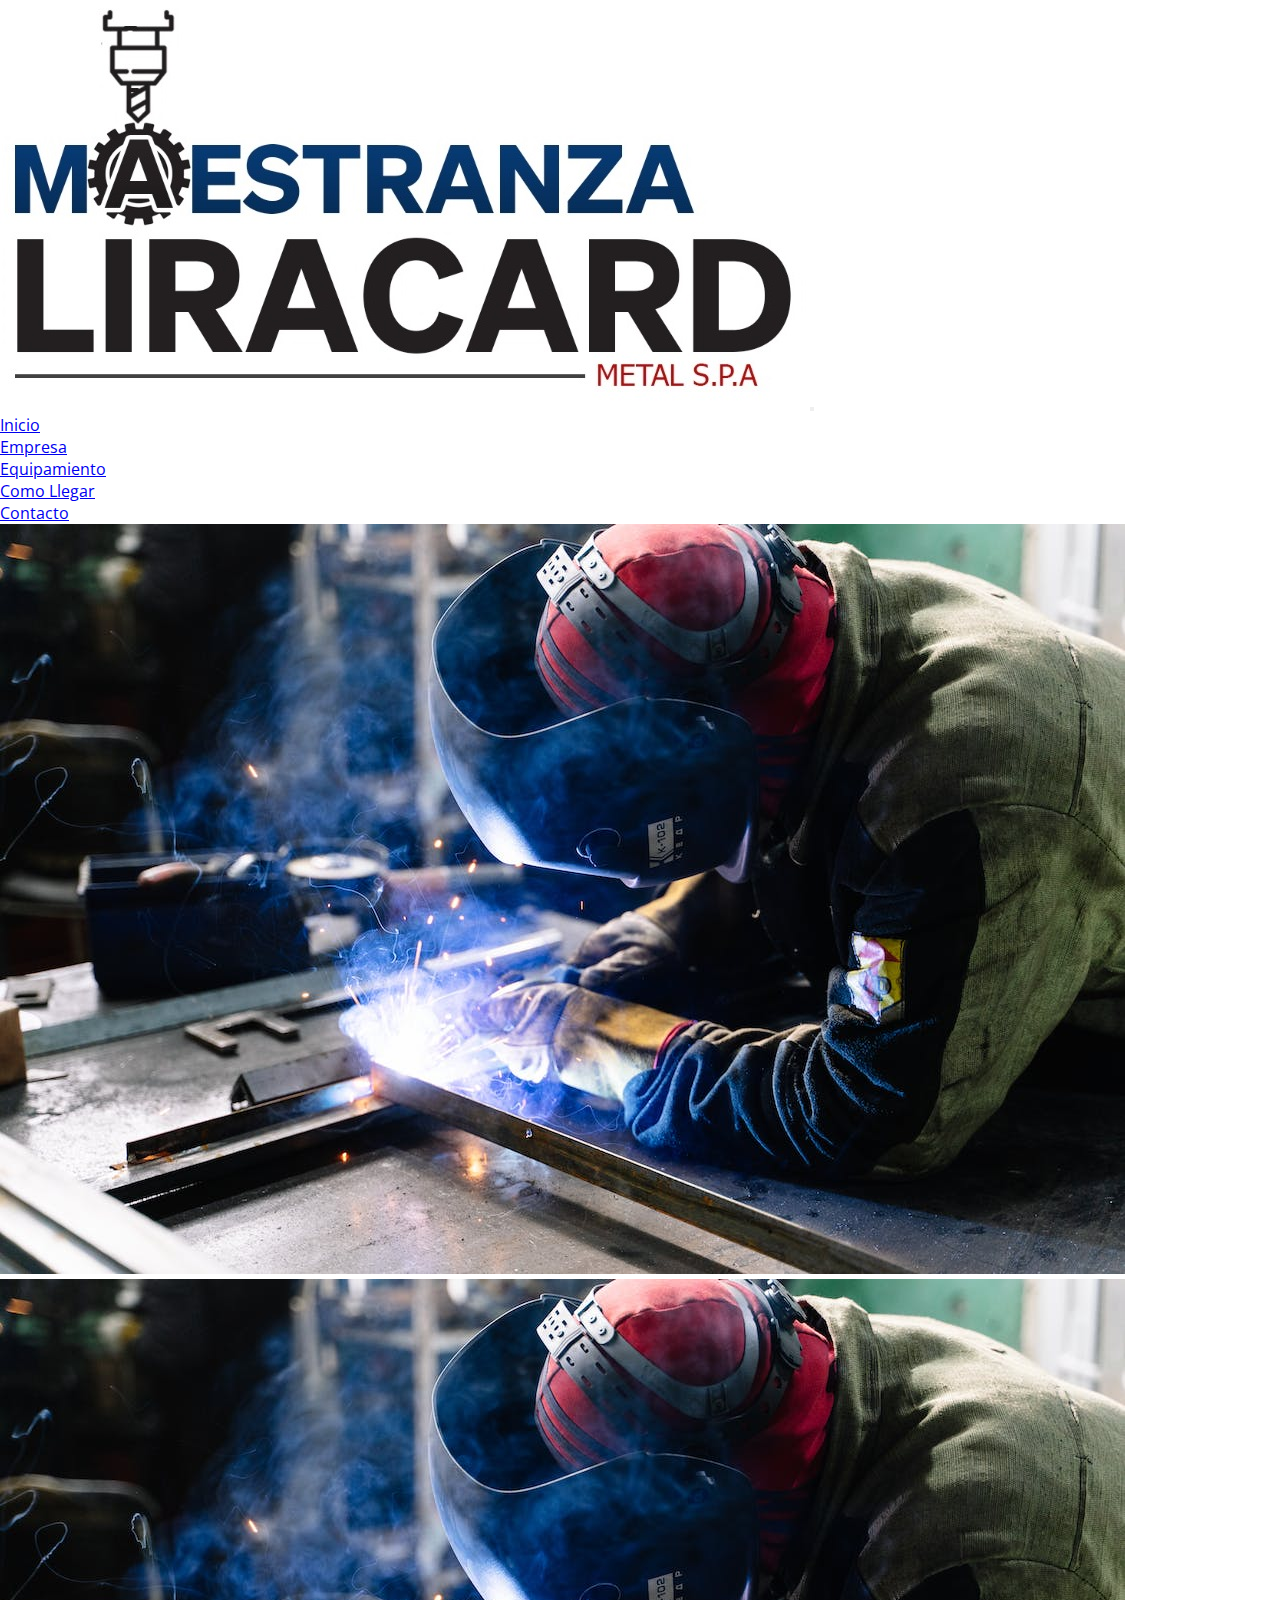
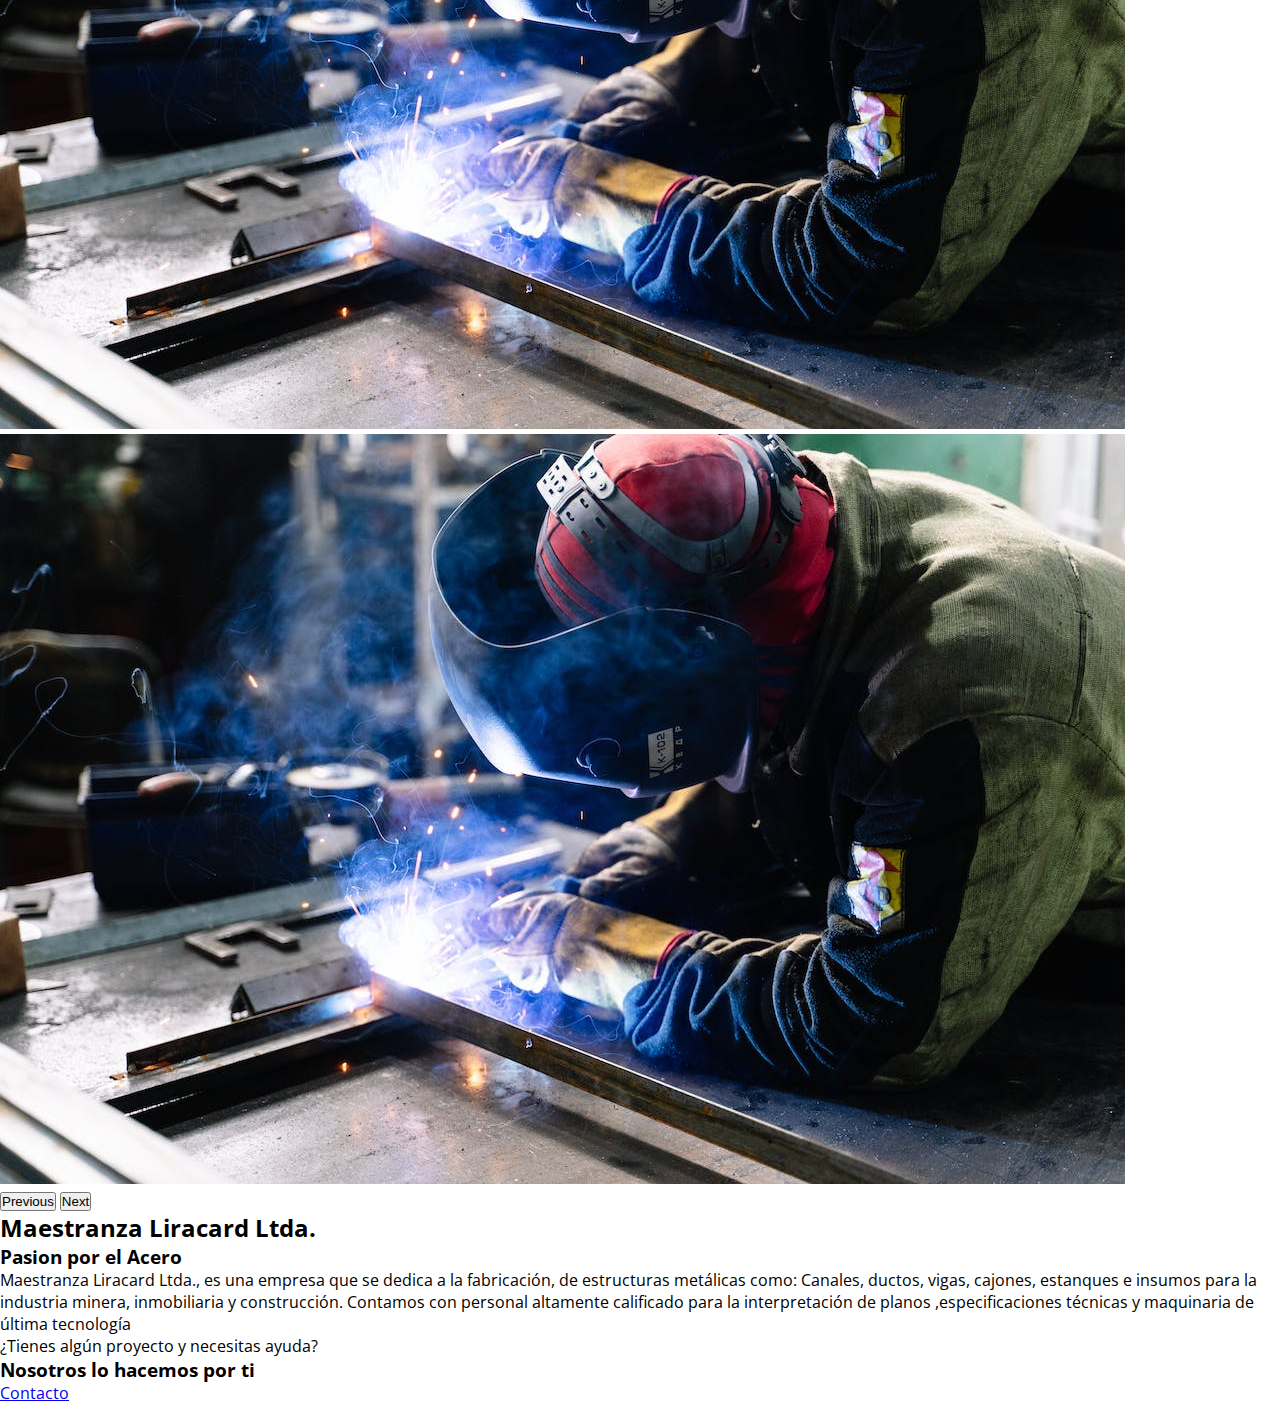
==== index.html @ 3d64be4d "se creo estructura del proyecto y se creo el nav" ====
<!DOCTYPE html>
<html lang="en">
<head>
    <meta charset="UTF-8">
    <meta name="viewport" content="width=device-width, initial-scale=1.0">
    <title>LiraCard</title>
    <link rel="stylesheet" href="css/style.css">
    <link href="https://cdn.jsdelivr.net/npm/bootstrap@5.3.2/dist/css/bootstrap.min.css" rel="stylesheet" integrity="sha384-T3c6CoIi6uLrA9TneNEoa7RxnatzjcDSCmG1MXxSR1GAsXEV/Dwwykc2MPK8M2HN" crossorigin="anonymous">
    <link href="font-awesome/css/font-awesome.min.css" rel="stylesheet" type="text/css">
    <link href="http://fonts.googleapis.com/css?family=Open+Sans:300,400,600,700" rel="stylesheet" type="text/css">
</head>
<body>

   <header>
    <nav class="navbar navbar-expand-lg bg-body-tertiary " >
        <div class="container-fluid">
            <img src="assets/img/logo-liracard.jpg" alt="" id="logo">
          <button class="navbar-toggler" type="button" data-bs-toggle="collapse" data-bs-target="#navbarText" aria-controls="navbarText" aria-expanded="false" aria-label="Toggle navigation">
            <span class="navbar-toggler-icon"></span>
          </button>
          <div class="collapse navbar-collapse" id="navbarText">
            <ul class="navbar-nav me-auto mb-2 mb-lg-0">
             
            </ul>
            <span class="navbar-text">
                <ul class="navbar-nav me-auto mb-2 mb-lg-0">
                    <li class="nav-item">
                      <a class="nav-link active" aria-current="page" href="index.html">Inicio</a>
                    </li>
                    <li class="nav-item">
                      <a class="nav-link" href="./pages/empresa.html">Empresa</a>
                    </li>
                    <li class="nav-item">
                      <a class="nav-link" href="./pages/equipamiento.html">Equipamiento</a>
                    </li>
                    <li class="nav-item">
                        <a class="nav-link" href="./pages/como-llegar.html">Como Llegar</a>
                      </li>
                      <li class="nav-item">
                        <a class="nav-link" href="./pages/contacto.html">Contacto</a>
                      </li>
                  </ul>
            </span>
          </div>
        </div>
    </nav>
   </header>
   <main>
    <section >
        <div class="carrousel">
            <div id="carouselExample" class="carousel slide">
                <div class="carousel-inner">
                  <div class="carousel-item active">
                    <img src="./assets/img/soldador.jpeg" class="d-block w-100" alt="...">
                  </div>
                  <div class="carousel-item">
                    <img src="./assets/img/soldador.jpeg" class="d-block w-100" alt="...">
                  </div>
                  <div class="carousel-item">
                    <img src="./assets/img/soldador.jpeg" class="d-block w-100" alt="...">
                  </div>
                </div>
                <button class="carousel-control-prev" type="button" data-bs-target="#carouselExample" data-bs-slide="prev">
                  <span class="carousel-control-prev-icon" aria-hidden="true"></span>
                  <span class="visually-hidden">Previous</span>
                </button>
                <button class="carousel-control-next" type="button" data-bs-target="#carouselExample" data-bs-slide="next">
                  <span class="carousel-control-next-icon" aria-hidden="true"></span>
                  <span class="visually-hidden">Next</span>
                </button>
              </div>
        </div>
    </section>
    <section class="segundo-item">
            <div class="segundo-item-one">
                <h2>Maestranza Liracard Ltda.</h2>
                <h3>Pasion por el Acero</h3>
                <p>Maestranza Liracard Ltda., es una empresa que se dedica a la fabricación, 
                    de estructuras metálicas como: Canales, ductos, vigas, cajones, estanques e insumos para la industria minera, 
                    inmobiliaria y construcción. Contamos con personal altamente calificado para la interpretación de planos ,especificaciones técnicas y 
                    maquinaria de última tecnología</p>
            </div>
            <div class="segundo-item-two">
                <p>¿Tienes algún proyecto y necesitas ayuda?</p>
                <h3>Nosotros lo hacemos por ti</h3>
                <a href="./pages/contacto.html">Contacto</a>
            </div>
            
    </section>
    
</main>
<!-- <footer id="footercito">
    <div class="container-footer">
        <div class="equip-footer">
            <h3>Equipamiento</h3>
            <a href="#">Guillotina</a>
            <a href="#">Plegadora control CNC</a>
            <a href="#">Corte Laser</a>
            <br>
            <div class="container-footer-iconos">
                <a href=""><img src="./assets/img/facebook.png" alt=""></a>
                <a href=""><img src="./assets/img/instagram.png" alt=""></a>
                <a href=""><img src="./assets/img/whatsapp.png" alt=""></a>
                <a href=""><img src="./assets/img/linkedin.png" alt=""></a>
            </div>
        </div>
        <div class="sobre-footer">
            <h3>Sobre Liracard</h3>
            <a href="pages/empresa.html">Empresa</a>
            <a href="pages/equipamiento.html">Equipamiento</a>
            <a href="pages/como-llegar.html">Como Llegar</a>
            <a href="pages/contacto.html">Contacto</a>
        </div>
        <div >
            <h3>Contacto</h3>
            <p><strong><span class="color-rojo">Servicio Corte y Plegado</span></strong><br> ventas@liracard.cl<br>  +56998297051 - +56958613733<br><br>
            <strong><span class="color-rojo">Servicio Corte Láser</span></strong><br>dibujolaser@liracard   -  laser@liracard <br> +56942511617</p>
            <p style="line-height: 2;">
            Calle Aeropuerto N° 9430
            Cerrillos - Santiago<br>
            Callcenter: 228 356 500<br>
            </span> Gerencia : 992 199 249<br>
            Lnavea@liracard.cl</p>
        </div>
    </div>
   
</footer> -->

    <script src="https://cdn.jsdelivr.net/npm/bootstrap@5.3.2/dist/js/bootstrap.bundle.min.js" integrity="sha384-C6RzsynM9kWDrMNeT87bh95OGNyZPhcTNXj1NW7RuBCsyN/o0jlpcV8Qyq46cDfL" crossorigin="anonymous"></script>
</body>
</html>
---- css/style.css ----
/* VARIABLES */

* {
    box-sizing: border-box;
    margin: 0;
    padding: 0;
}
body{
    font-family: 'Open Sans', sans-serif;

}
/* INDEX */

/* ----------------------------------MEDIA QUERY---------------------------------------- */
@media(max-width:320px){
    #logo {
        width: 150px;
        height: auto;
        margin:5px 10px;
    }
    .navbar{
        width: 100%;
    }
    
    .primera-parte h2{
       display: none;
    }
    .primera-parte p{
        display: none;
    }
    .primera-parte{
        width: 100%;
        height: 50vh;
        background-image: linear-gradient(
            0deg,
            rgba(0,0,0,0.5),
            rgba(0,0,0,0.5)
        )
        ,url("../assets/img/soldador.jpeg");
        background-repeat: no-repeat;
        background-size: cover;
        background-position: center center;
        z-index: 1;
    }
    .segundo-item{
        flex-direction: column;
        justify-content: center;
        width: 100%;
        margin-top: 10vh;
    }
    .segundo-item-one{
        width: 100%;
        margin-bottom: 8vh;
    }
    .segundo-item-one h2{
        font-size: 1.8em;
        margin-bottom: 1vh;
        text-align: center;
    }
    .segundo-item-one h3{
        font-size: 1.3em;
        margin-bottom: 1vh;
        text-align: center;
        
    }
    .segundo-item-one p{
        display: none;
    }
    .segundo-item-two h3{
        font-size: 1.8em;
        font-weight: bold;
        text-align: center;
        
    }
    .segundo-item-two{
        display: flex;
        flex-direction: column;
        justify-content: center;
        align-items: center;
        margin-bottom: 8vh;
    }
    .segundo-item-two a{
        font-size: 1.2em;
        font-weight: bold;
        background-color: rgb(137, 45, 44);
        padding: 5px 5px;
        border-radius: 4px;
        color: white;
        -webkit-border-radius: 4px;
        -moz-border-radius: 4px;
        -ms-border-radius: 4px;
        -o-border-radius: 4px;
        text-decoration: none;
    }
    
    
}
@media(max-width:375px){
    #logo {
        width: 150px;
        height: auto;
        margin:5px 10px;
    }
    .navbar{
        width: 100%;
    }
    
    .primera-parte h2{
       display: none;
    }
    .primera-parte p{
        display: none;
    }
    .primera-parte{
        width: 100%;
        height: 50vh;
        background-image: linear-gradient(
            0deg,
            rgba(0,0,0,0.5),
            rgba(0,0,0,0.5)
        )
        ,url("../assets/img/soldador.jpeg");
        background-repeat: no-repeat;
        background-size: cover;
        background-position: center center;
        z-index: 1;
    }
    .segundo-item{
        flex-direction: column;
        justify-content: center;
        width: 100%;
        margin-top: 10vh;
    }
    .segundo-item-one{
        width: 100%;
        margin-bottom: 8vh;
    }
    .segundo-item-one h2{
        font-size: 1.8em;
        margin-bottom: 1vh;
        text-align: center;
    }
    .segundo-item-one h3{
        font-size: 1.3em;
        margin-bottom: 1vh;
        text-align: center;
        
    }
    .segundo-item-one p{
        display: none;
    }
    .segundo-item-two h3{
        font-size: 1.8em;
        font-weight: bold;
        text-align: center;
        
    }
    .segundo-item-two{
        display: flex;
        flex-direction: column;
        justify-content: center;
        align-items: center;
        margin-bottom: 8vh;
    }
    .segundo-item-two a{
        font-size: 1.2em;
        font-weight: bold;
        background-color: rgb(137, 45, 44);
        padding: 5px 5px;
        border-radius: 4px;
        color: white;
        -webkit-border-radius: 4px;
        -moz-border-radius: 4px;
        -ms-border-radius: 4px;
        -o-border-radius: 4px;
        text-decoration: none;
    }
}
/* ----------------------------------FOOTER---------------------------------------- */
footer{
    background-image: url("../assets/img/bg-footer.jpg");
    width: 100%;
    background-repeat: no-repeat;
    background-size: cover;
    background-position: center center;
    height: 70vh;
    margin-top: 2vh;
    z-index: 1;
}
footer .container-footer{
    z-index: 2;
    display: flex;
    flex-direction: row;
    justify-content: space-evenly;
    
}
.container-footer h3{
    color: white;
    font-weight: bold;
    font-size: 1.5em;
    margin-bottom: 3vh;
}

.container-footer div{
    margin-top: 10vh;
}
.container-footer a{
    text-decoration: none;
    color: white;
    margin-bottom: 2vh;
}
.container-footer p{
    color: white;
}
.sobre-footer{
    display: flex;
    flex-direction: column;
}
.color-rojo{
    color: rgb(137, 45, 44);
}
footer .container-footer-iconos{
    display: flex;
    flex-direction: row;
    margin-left: 0vh;
}
.container-footer-iconos img{
    width: 40px;
}
.container-footer-iconos a{
    margin-right: 3vh;
}
#footercito{
    display: flex;
    flex-direction: column;
}
.equip-footer{
    display: flex;
    flex-direction: column;
}
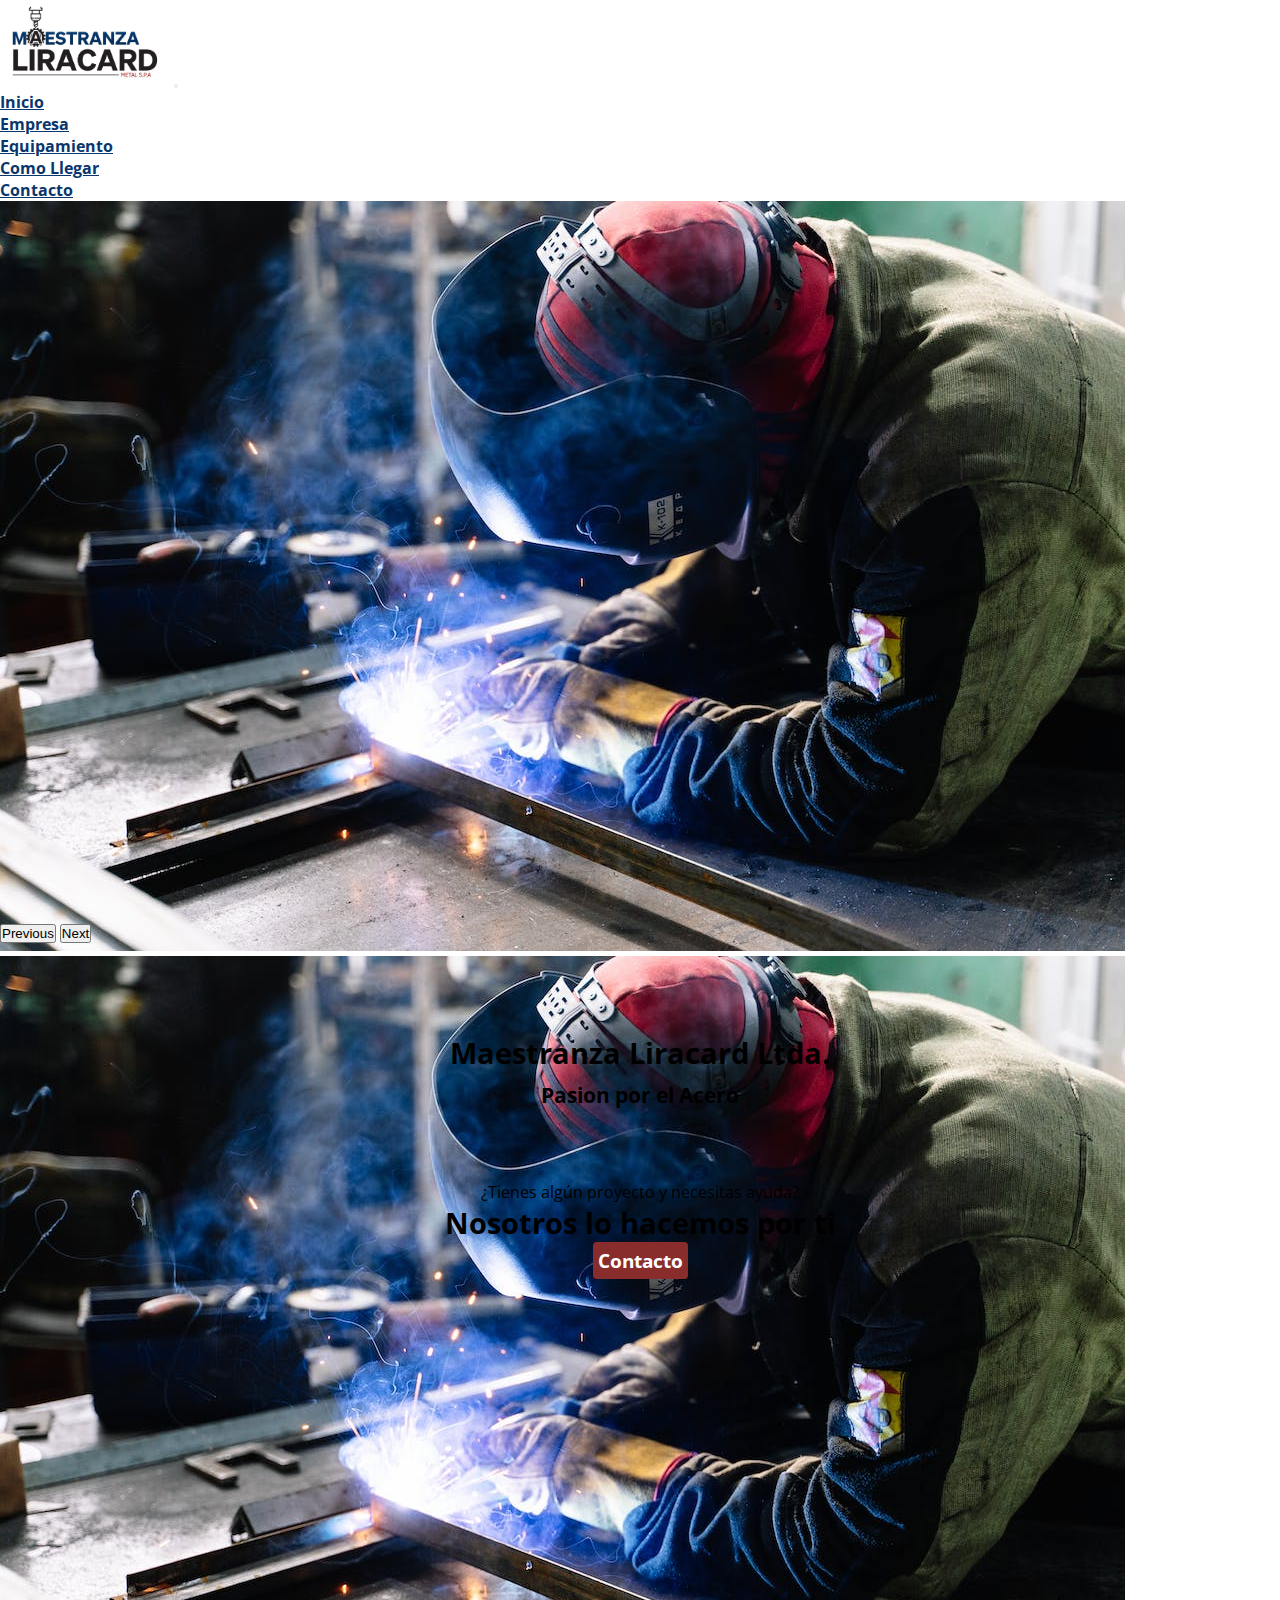
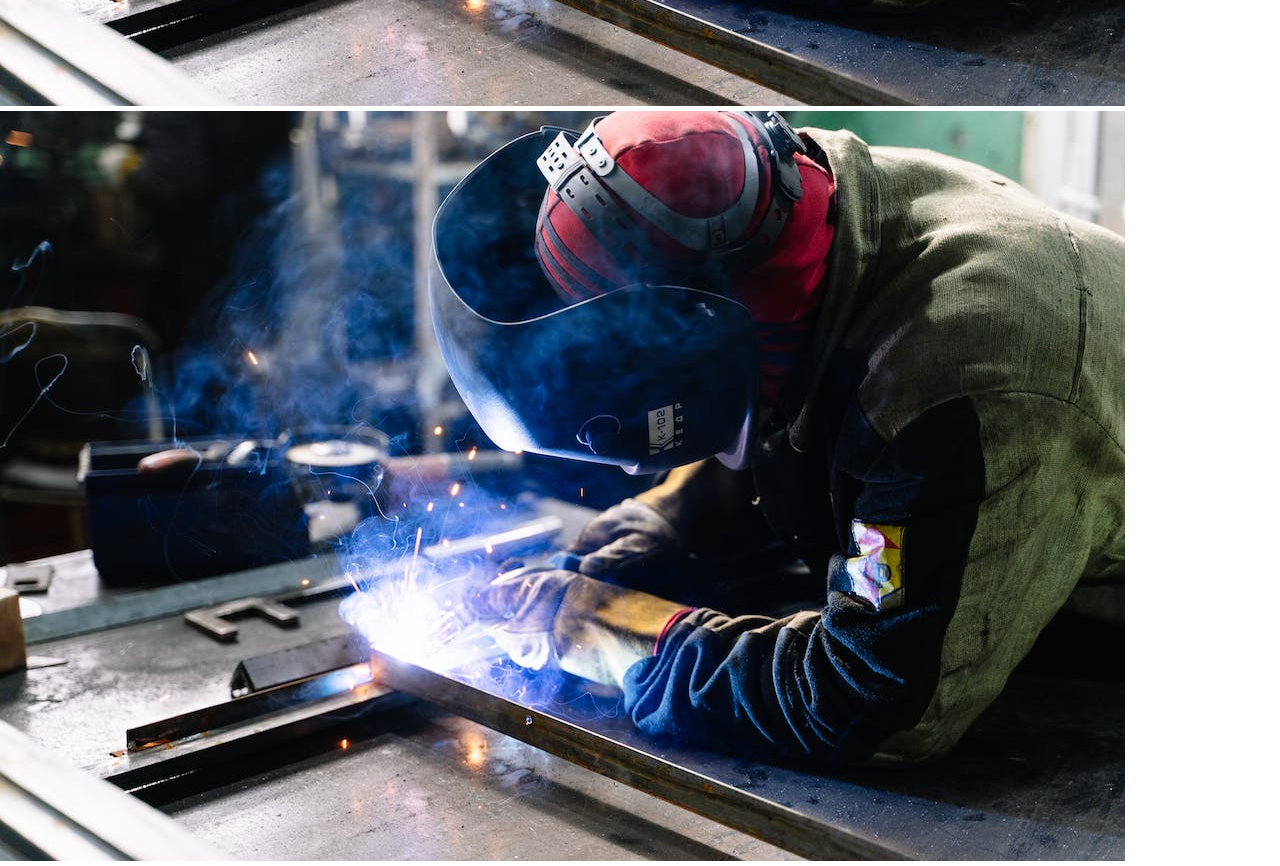
==== commit 6432d232: "se realizaron mejoras" ====
--- a/index.html
+++ b/index.html
@@ -8,6 +8,8 @@
     <link href="https://cdn.jsdelivr.net/npm/bootstrap@5.3.2/dist/css/bootstrap.min.css" rel="stylesheet" integrity="sha384-T3c6CoIi6uLrA9TneNEoa7RxnatzjcDSCmG1MXxSR1GAsXEV/Dwwykc2MPK8M2HN" crossorigin="anonymous">
     <link href="font-awesome/css/font-awesome.min.css" rel="stylesheet" type="text/css">
     <link href="http://fonts.googleapis.com/css?family=Open+Sans:300,400,600,700" rel="stylesheet" type="text/css">
+    <link rel="stylesheet" href="https://cdn.jsdelivr.net/npm/bootstrap-icons@1.8.1/font/bootstrap-icons.css">
+
 </head>
 <body>
 
@@ -25,20 +27,20 @@
             <span class="navbar-text">
                 <ul class="navbar-nav me-auto mb-2 mb-lg-0">
                     <li class="nav-item">
-                      <a class="nav-link active" aria-current="page" href="index.html">Inicio</a>
+                      <a class="nav-link active " aria-current="page" href="index.html">Inicio</a>
                     </li>
                     <li class="nav-item">
-                      <a class="nav-link" href="./pages/empresa.html">Empresa</a>
+                      <a class="nav-link " href="./pages/empresa.html">Empresa</a>
                     </li>
                     <li class="nav-item">
-                      <a class="nav-link" href="./pages/equipamiento.html">Equipamiento</a>
+                      <a class="nav-link " href="./pages/equipamiento.html">Equipamiento</a>
                     </li>
                     <li class="nav-item">
-                        <a class="nav-link" href="./pages/como-llegar.html">Como Llegar</a>
+                        <a class="nav-link " href="./pages/como-llegar.html">Como Llegar</a>
                       </li>
                       <li class="nav-item">
-                        <a class="nav-link" href="./pages/contacto.html">Contacto</a>
-                      </li>
+                        <a class="nav-link " href="./pages/contacto.html">Contacto</a>
+                      </li> 
                   </ul>
             </span>
           </div>
@@ -51,13 +53,13 @@
             <div id="carouselExample" class="carousel slide">
                 <div class="carousel-inner">
                   <div class="carousel-item active">
-                    <img src="./assets/img/soldador.jpeg" class="d-block w-100" alt="...">
+                    <img src="./assets/img/soldador.jpeg" class="d-block w-100 h-80" alt="...">
                   </div>
                   <div class="carousel-item">
-                    <img src="./assets/img/soldador.jpeg" class="d-block w-100" alt="...">
+                    <img src="./assets/img/soldador.jpeg" class="d-block w-100 h-80" alt="...">
                   </div>
                   <div class="carousel-item">
-                    <img src="./assets/img/soldador.jpeg" class="d-block w-100" alt="...">
+                    <img src="./assets/img/soldador.jpeg" class="d-block w-100 h-80" alt="...">
                   </div>
                 </div>
                 <button class="carousel-control-prev" type="button" data-bs-target="#carouselExample" data-bs-slide="prev">
@@ -89,6 +91,7 @@
     </section>
     
 </main>
+
 <!-- <footer id="footercito">
     <div class="container-footer">
         <div class="equip-footer">
--- a/css/style.css
+++ b/css/style.css
@@ -1,5 +1,8 @@
 /* VARIABLES */
-
+:root{
+    --color-primario:rgb(9, 54, 108);
+    --color-secundario:rgb(137, 45, 44);
+}
 * {
     box-sizing: border-box;
     margin: 0;
@@ -9,12 +12,13 @@
     font-family: 'Open Sans', sans-serif;
 
 }
-/* INDEX */
-
-/* ----------------------------------MEDIA QUERY---------------------------------------- */
+
+
+/* ----------------------------------MEDIA QUERY ---------------------------------------- */
 @media(max-width:320px){
+    /* ----------------------INDEX -------------------------- */
     #logo {
-        width: 150px;
+        width: 120px;
         height: auto;
         margin:5px 10px;
     }
@@ -82,7 +86,7 @@
     .segundo-item-two a{
         font-size: 1.2em;
         font-weight: bold;
-        background-color: rgb(137, 45, 44);
+        background-color: var(--color-secundario);
         padding: 5px 5px;
         border-radius: 4px;
         color: white;
@@ -92,10 +96,78 @@
         -o-border-radius: 4px;
         text-decoration: none;
     }
-    
-    
-}
+    .carousel-inner{
+        height: 40vh;
+    }
+    /* ----------------------INDEX -------------------------- */
+
+    /* ----------------------EMPRESA -------------------------- */
+    .emp-primera-section{
+        width: 100%;
+        display: flex;
+        flex-direction: column;
+        margin-top: 5vh;
+    }
+    .emp-primera-section h3{
+        color: var(--color-primario);
+        padding: 4px 4px;
+        text-align: center;
+    }
+    .emp-primera-section p{
+        padding: 5px 10px;
+        text-align: center;
+        font-size: 0.8em;
+    }
+    .emp-segunda-section{
+        padding: 8px 8px;
+    }
+    section .img-soldador{
+        background-image: url("../assets/img/soldador4.jpg");
+        width: 95%;
+        background-repeat: no-repeat;
+        background-size: cover;
+        background-position: center center;
+        height: 40vh;
+        margin-bottom: 4vh;
+    }
+    .equipamiento-card{
+        display: flex;
+        flex-direction: column;
+        gap: 2vh;
+        margin-left: 2vh;
+    }
+    .card-text{
+        text-align: center;
+        color: var(--color-secundario);
+        font-weight: bold;
+    }
+   
+    /* ----------------------FIN EMPRESA -------------------------- */
+
+    /* ---------------------- EQUIPAMIENTO -------------------------- */
+    .container-titulo{
+        display: flex;
+        flex-direction: column;
+        margin-top: 8vh;
+        
+        
+    }
+    .container-titulo h1{
+        text-align: center;
+        color: var(--color-primario);
+        font-weight: bold;
+    }
+    .container-titulo p{
+        text-align: center;
+    }
+    /* ----------------------FIN EQUIPAMIENTO -------------------------- */
+    
+    
+}
+
 @media(max-width:375px){
+   
+    /* ----------------------INDEX -------------------------- */
     #logo {
         width: 150px;
         height: auto;
@@ -165,7 +237,7 @@
     .segundo-item-two a{
         font-size: 1.2em;
         font-weight: bold;
-        background-color: rgb(137, 45, 44);
+        background-color: var(--color-secundario);
         padding: 5px 5px;
         border-radius: 4px;
         color: white;
@@ -175,66 +247,448 @@
         -o-border-radius: 4px;
         text-decoration: none;
     }
+    li a {
+        font-weight: bold;
+        color: var(--color-primario) !important;
+     
+    }
+    /* ----------------------FIN INDEX -------------------------- */
+
+    /* ----------------------EMPRESA -------------------------- */
+    .emp-primera-section{
+        width: 100%;
+        display: flex;
+        flex-direction: column;
+        margin-top: 5vh;
+    }
+    .emp-primera-section h3{
+        color: var(--color-primario);
+        padding: 4px 10px;
+        text-align: center;
+        font-size: 1.5em;
+    }
+    .emp-primera-section p{
+        padding: 5px 12px;
+        text-align: center;
+        font-size: 0.8em;
+    }
+    .emp-segunda-section{
+        padding: 0px 10px;
+    }
+    section .img-soldador{
+        background-image: url("../assets/img/soldador4.jpg");
+        width: 100%;
+        background-repeat: no-repeat;
+        background-size: cover;
+        background-position: center center;
+        height: 40vh;
+        margin-bottom: 4vh;
+    }
+    /* ----------------------FIN EMPRESA -------------------------- */
+   
+}
+
+@media(max-width:425px){
+    /* ----------------------INDEX -------------------------- */
+    #logo {
+        width: 150px;
+        height: auto;
+        margin:5px 10px;
+    }
+    .navbar{
+        width: 100%;
+    }
+    
+    .primera-parte h2{
+       display: none;
+    }
+    .primera-parte p{
+        display: none;
+    }
+    .primera-parte{
+        width: 100%;
+        height: 50vh;
+        background-image: linear-gradient(
+            0deg,
+            rgba(0,0,0,0.5),
+            rgba(0,0,0,0.5)
+        )
+        ,url("../assets/img/soldador.jpeg");
+        background-repeat: no-repeat;
+        background-size: cover;
+        background-position: center center;
+        z-index: 1;
+    }
+    .segundo-item{
+        flex-direction: column;
+        justify-content: center;
+        width: 100%;
+        margin-top: 10vh;
+    }
+    .segundo-item-one{
+        width: 100%;
+        margin-bottom: 8vh;
+    }
+    .segundo-item-one h2{
+        font-size: 1.8em;
+        margin-bottom: 1vh;
+        text-align: center;
+    }
+    .segundo-item-one h3{
+        font-size: 1.3em;
+        margin-bottom: 1vh;
+        text-align: center;
+        
+    }
+    .segundo-item-one p{
+        display: none;
+    }
+    .segundo-item-two h3{
+        font-size: 1.8em;
+        font-weight: bold;
+        text-align: center;
+        
+    }
+    .segundo-item-two{
+        display: flex;
+        flex-direction: column;
+        justify-content: center;
+        align-items: center;
+        margin-bottom: 8vh;
+    }
+    .segundo-item-two a{
+        font-size: 1.2em;
+        font-weight: bold;
+        background-color: var(--color-secundario);
+        padding: 5px 5px;
+        border-radius: 4px;
+        color: white;
+        -webkit-border-radius: 4px;
+        -moz-border-radius: 4px;
+        -ms-border-radius: 4px;
+        -o-border-radius: 4px;
+        text-decoration: none;
+    }
+    li a {
+        font-weight: bold;
+        color: var(--color-primario) !important;
+     
+    }
+    /* ----------------------FIN INDEX -------------------------- */
+    /* ----------------------EMPRESA -------------------------- */
+    .emp-primera-section{
+        width: 100%;
+        display: flex;
+        flex-direction: column;
+        margin-top: 5vh;
+    }
+    .emp-primera-section h3{
+        color: var(--color-primario);
+        padding: 4px 10px;
+        text-align: center;
+        font-size: 1.5em;
+    }
+    .emp-primera-section p{
+        padding: 5px 12px;
+        text-align: center;
+        font-size: 0.8em;
+    }
+    .emp-segunda-section{
+        padding: 0px 10px;
+    }
+    section .img-soldador{
+        background-image: url("../assets/img/soldador4.jpg");
+        width: 100%;
+        background-repeat: no-repeat;
+        background-size: cover;
+        background-position: center center;
+        height: 40vh;
+        margin-bottom: 4vh;
+    }
+    /* ----------------------FIN EMPRESA -------------------------- */
+    
+}
+
+@media(max-width:768px){
+    /* ----------------------INDEX -------------------------- */
+    #logo {
+        width: 150px;
+        height: auto;
+        margin:5px 10px;
+    }
+    .navbar{
+        width: 100%;
+    }
+    
+    .primera-parte h2{
+       display: none;
+    }
+    .primera-parte p{
+        display: none;
+    }
+    .primera-parte{
+        width: 100%;
+        height: 40vh;
+        background-image: linear-gradient(
+            0deg,
+            rgba(0,0,0,0.5),
+            rgba(0,0,0,0.5)
+        )
+        ,url("../assets/img/soldador.jpeg");
+        background-repeat: no-repeat;
+        background-size: cover;
+        background-position: center center;
+        z-index: 1;
+    }
+    .segundo-item{
+        flex-direction: column;
+        justify-content: center;
+        width: 100%;
+        margin-top: 10vh;
+    }
+    .segundo-item-one{
+        width: 100%;
+        margin-bottom: 8vh;
+    }
+    .segundo-item-one h2{
+        font-size: 1.8em;
+        margin-bottom: 1vh;
+        text-align: center;
+    }
+    .segundo-item-one h3{
+        font-size: 1.3em;
+        margin-bottom: 1vh;
+        text-align: center;
+        
+    }
+    .segundo-item-one p{
+        display: none;
+    }
+    .segundo-item-two h3{
+        font-size: 1.8em;
+        font-weight: bold;
+        text-align: center;
+        
+    }
+    .segundo-item-two{
+        display: flex;
+        flex-direction: column;
+        justify-content: center;
+        align-items: center;
+        margin-bottom: 8vh;
+    }
+    .segundo-item-two a{
+        font-size: 1.2em;
+        font-weight: bold;
+        background-color: var(--color-secundario);
+        padding: 5px 5px;
+        border-radius: 4px;
+        color: white;
+        -webkit-border-radius: 4px;
+        -moz-border-radius: 4px;
+        -ms-border-radius: 4px;
+        -o-border-radius: 4px;
+        text-decoration: none;
+    }
+    li a {
+        font-weight: bold;
+        color: var(--color-primario) !important;
+     
+    }
+    
+    /* ----------------------FIN INDEX -------------------------- */
+
+    /* ----------------------EMPRESA -------------------------- */
+    
+    /* ----------------------FIN EMPRESA -------------------------- */
+    
+}
+
+@media(max-width:1024px){
+    /* ----------------------INDEX -------------------------- */
+    #logo {
+        width: 150px;
+        height: auto;
+        margin:5px 10px;
+    }
+    .navbar{
+        width: 100%;
+    }
+    
+    .primera-parte h2{
+       display: none;
+    }
+    .primera-parte p{
+        display: none;
+    }
+    .primera-parte{
+        width: 100%;
+        height: 45vh;
+        
+    }
+    .segundo-item{
+        flex-direction: column;
+        justify-content: center;
+        width: 100%;
+        margin-top: 10vh;
+    }
+    .segundo-item-one{
+        width: 100%;
+        margin-bottom: 8vh;
+    }
+    .segundo-item-one h2{
+        font-size: 1.8em;
+        margin-bottom: 1vh;
+        text-align: center;
+    }
+    .segundo-item-one h3{
+        font-size: 1.3em;
+        margin-bottom: 1vh;
+        text-align: center;
+        
+    }
+    .segundo-item-one p{
+        display: none;
+    }
+    .segundo-item-two h3{
+        font-size: 1.8em;
+        font-weight: bold;
+        text-align: center;
+        
+    }
+    .segundo-item-two{
+        display: flex;
+        flex-direction: column;
+        justify-content: center;
+        align-items: center;
+        margin-bottom: 8vh;
+    }
+    .segundo-item-two a{
+        font-size: 1.2em;
+        font-weight: bold;
+        background-color: var(--color-secundario);
+        padding: 5px 5px;
+        border-radius: 4px;
+        color: white;
+        -webkit-border-radius: 4px;
+        -moz-border-radius: 4px;
+        -ms-border-radius: 4px;
+        -o-border-radius: 4px;
+        text-decoration: none;
+    }
+    li a {
+        font-weight: bold;
+        color: var(--color-primario) !important;
+     
+    }
+    /* ----------------------FIN INDEX -------------------------- */
+
+    /* ----------------------EMPRESA -------------------------- */
+    
+    /* ----------------------FIN EMPRESA -------------------------- */
+    
+    
+}
+@media(max-width:2560px){
+    /* ----------------------INDEX -------------------------- */
+    #logo {
+        width: 150px;
+        height: auto;
+        margin:5px 10px;
+    }
+    .navbar{
+        width: 100%;
+    }
+    
+    .primera-parte h2{
+       display: none;
+    }
+    .primera-parte p{
+        display: none;
+    }
+    .primera-parte{
+        width: 100%;
+        height: 50vh;
+        background-image: linear-gradient(
+            0deg,
+            rgba(0,0,0,0.5),
+            rgba(0,0,0,0.5)
+        )
+        ,url("../assets/img/soldador.jpeg");
+        background-repeat: no-repeat;
+        background-size: cover;
+        background-position: center center;
+        z-index: 1;
+    }
+    .segundo-item{
+        flex-direction: column;
+        justify-content: center;
+        width: 100%;
+        margin-top: 10vh;
+    }
+    .segundo-item-one{
+        width: 100%;
+        margin-bottom: 8vh;
+    }
+    .segundo-item-one h2{
+        font-size: 1.8em;
+        margin-bottom: 1vh;
+        text-align: center;
+    }
+    .segundo-item-one h3{
+        font-size: 1.3em;
+        margin-bottom: 1vh;
+        text-align: center;
+        
+    }
+    .segundo-item-one p{
+        display: none;
+    }
+    .segundo-item-two h3{
+        font-size: 1.8em;
+        font-weight: bold;
+        text-align: center;
+        
+    }
+    .segundo-item-two{
+        display: flex;
+        flex-direction: column;
+        justify-content: center;
+        align-items: center;
+        margin-bottom: 8vh;
+    }
+    .segundo-item-two a{
+        font-size: 1.2em;
+        font-weight: bold;
+        background-color: var(--color-secundario);
+        padding: 5px 5px;
+        border-radius: 4px;
+        color: white;
+        -webkit-border-radius: 4px;
+        -moz-border-radius: 4px;
+        -ms-border-radius: 4px;
+        -o-border-radius: 4px;
+        text-decoration: none;
+    }
+    li a {
+        font-weight: bold;
+        color: var(--color-primario) !important;
+     
+    }
+    .carrousel img{
+        background-size: cover;
+        background-position: center center;
+    }
+    .carousel-inner{
+        height: 80vh;
+    }
+    /* ----------------------FIN INDEX -------------------------- */
+
+    /* ----------------------EMPRESA -------------------------- */
+    
+    /* ----------------------FIN EMPRESA -------------------------- */
+    
+    
 }
 /* ----------------------------------FOOTER---------------------------------------- */
-footer{
-    background-image: url("../assets/img/bg-footer.jpg");
-    width: 100%;
-    background-repeat: no-repeat;
-    background-size: cover;
-    background-position: center center;
-    height: 70vh;
-    margin-top: 2vh;
-    z-index: 1;
-}
-footer .container-footer{
-    z-index: 2;
-    display: flex;
-    flex-direction: row;
-    justify-content: space-evenly;
-    
-}
-.container-footer h3{
-    color: white;
-    font-weight: bold;
-    font-size: 1.5em;
-    margin-bottom: 3vh;
-}
-
-.container-footer div{
-    margin-top: 10vh;
-}
-.container-footer a{
-    text-decoration: none;
-    color: white;
-    margin-bottom: 2vh;
-}
-.container-footer p{
-    color: white;
-}
-.sobre-footer{
-    display: flex;
-    flex-direction: column;
-}
-.color-rojo{
-    color: rgb(137, 45, 44);
-}
-footer .container-footer-iconos{
-    display: flex;
-    flex-direction: row;
-    margin-left: 0vh;
-}
-.container-footer-iconos img{
-    width: 40px;
-}
-.container-footer-iconos a{
-    margin-right: 3vh;
-}
-#footercito{
-    display: flex;
-    flex-direction: column;
-}
-.equip-footer{
-    display: flex;
-    flex-direction: column;
-}
+
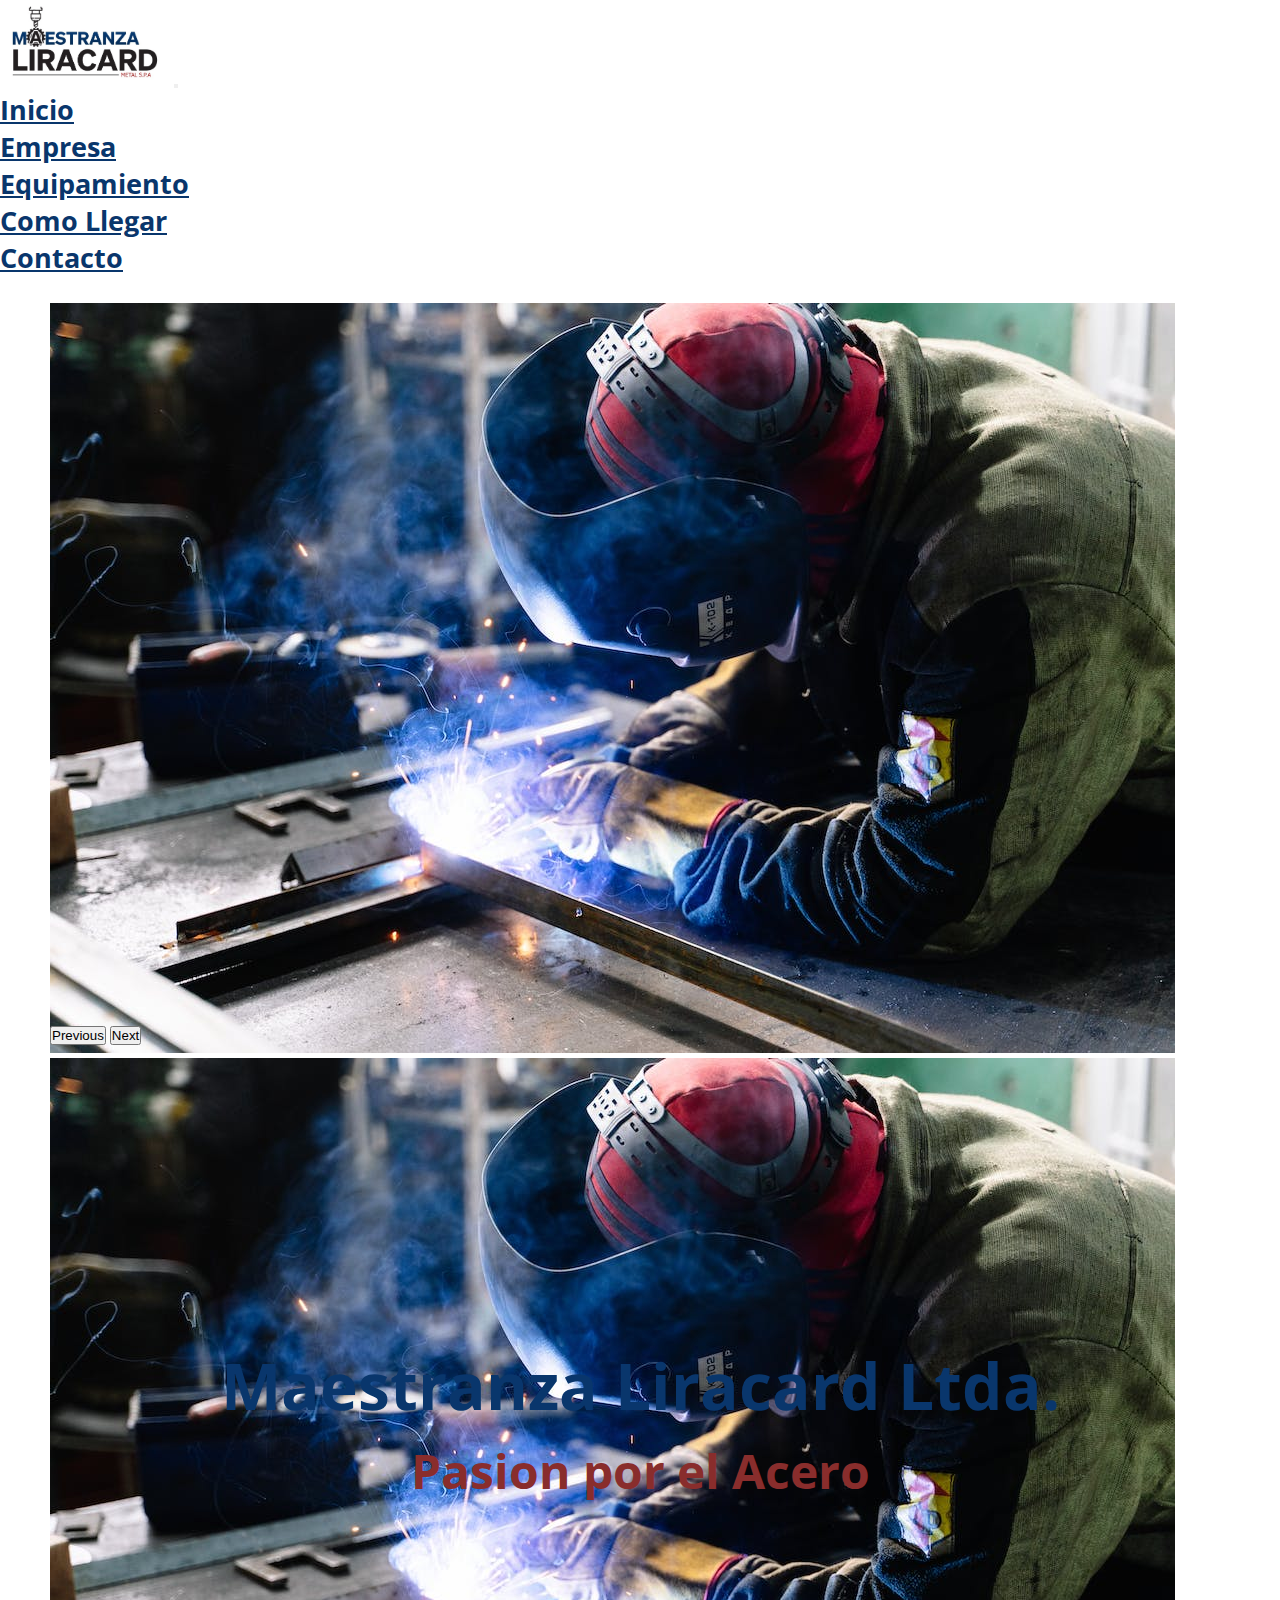
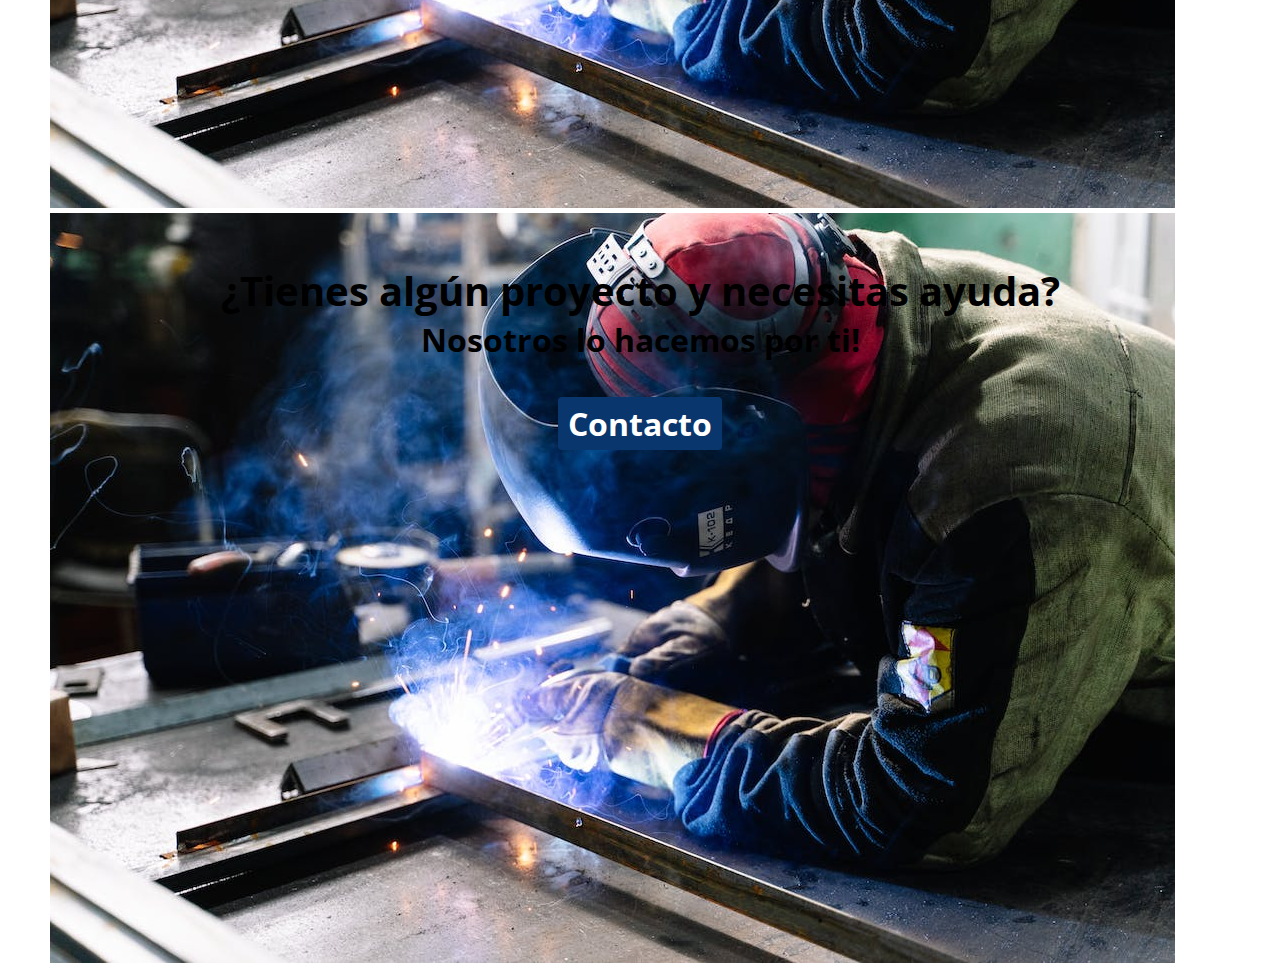
==== commit fd241c7b: "se realizaron correcciones" ====
--- a/index.html
+++ b/index.html
@@ -48,7 +48,7 @@
     </nav>
    </header>
    <main>
-    <section >
+    <section>
         <div class="carrousel">
             <div id="carouselExample" class="carousel slide">
                 <div class="carousel-inner">
@@ -84,7 +84,7 @@
             </div>
             <div class="segundo-item-two">
                 <p>¿Tienes algún proyecto y necesitas ayuda?</p>
-                <h3>Nosotros lo hacemos por ti</h3>
+                <h3>Nosotros lo hacemos por ti!</h3>
                 <a href="./pages/contacto.html">Contacto</a>
             </div>
             
--- a/css/style.css
+++ b/css/style.css
@@ -15,7 +15,7 @@
 
 
 /* ----------------------------------MEDIA QUERY ---------------------------------------- */
-@media(max-width:320px){
+@media (max-width:320px){
     /* ----------------------INDEX -------------------------- */
     #logo {
         width: 120px;
@@ -50,30 +50,38 @@
         flex-direction: column;
         justify-content: center;
         width: 100%;
-        margin-top: 10vh;
+        margin-top: 19vh;
     }
     .segundo-item-one{
         width: 100%;
-        margin-bottom: 8vh;
+        margin-bottom: 18vh;
     }
     .segundo-item-one h2{
         font-size: 1.8em;
         margin-bottom: 1vh;
         text-align: center;
+        color:var(--color-primario);
     }
     .segundo-item-one h3{
         font-size: 1.3em;
         margin-bottom: 1vh;
         text-align: center;
+        color:var(--color-secundario)
         
     }
     .segundo-item-one p{
         display: none;
     }
     .segundo-item-two h3{
-        font-size: 1.8em;
-        font-weight: bold;
-        text-align: center;
+        font-size: 1.0em;
+        text-align: center;
+        
+    }
+    .segundo-item-two p{
+        font-size: 1.3em;
+        text-align: center;
+        padding: 0px 8px;
+        font-weight: bold;
         
     }
     .segundo-item-two{
@@ -81,13 +89,14 @@
         flex-direction: column;
         justify-content: center;
         align-items: center;
-        margin-bottom: 8vh;
-    }
+        margin-bottom: 14vh;
+        
+    }
+    
     .segundo-item-two a{
-        font-size: 1.2em;
-        font-weight: bold;
-        background-color: var(--color-secundario);
-        padding: 5px 5px;
+        font-size: 0.9em;
+        background-color: var(--color-primario);
+        padding: 7px 7px;
         border-radius: 4px;
         color: white;
         -webkit-border-radius: 4px;
@@ -97,7 +106,20 @@
         text-decoration: none;
     }
     .carousel-inner{
-        height: 40vh;
+        height: 33vh;
+    }
+    li a {
+        font-weight: bold;
+        color: var(--color-primario) !important;
+     
+    }
+    .carrousel{
+        margin-top: 6vh;
+        padding: 0px 10px;
+        display: flex;
+        flex-direction: column;
+        justify-content: center;
+        align-items: center;
     }
     /* ----------------------INDEX -------------------------- */
 
@@ -130,6 +152,26 @@
         height: 40vh;
         margin-bottom: 4vh;
     }
+    
+   
+    /* ----------------------FIN EMPRESA -------------------------- */
+
+    /* ---------------------- EQUIPAMIENTO -------------------------- */
+    .container-titulo{
+        display: flex;
+        flex-direction: column;
+        margin-top: 8vh;
+        
+        
+    }
+    .container-titulo h1{
+        text-align: center;
+        color: var(--color-primario);
+        font-weight: bold;
+    }
+    .container-titulo p{
+        text-align: center;
+    }
     .equipamiento-card{
         display: flex;
         flex-direction: column;
@@ -141,31 +183,11 @@
         color: var(--color-secundario);
         font-weight: bold;
     }
-   
-    /* ----------------------FIN EMPRESA -------------------------- */
-
-    /* ---------------------- EQUIPAMIENTO -------------------------- */
-    .container-titulo{
-        display: flex;
-        flex-direction: column;
-        margin-top: 8vh;
-        
-        
-    }
-    .container-titulo h1{
-        text-align: center;
-        color: var(--color-primario);
-        font-weight: bold;
-    }
-    .container-titulo p{
-        text-align: center;
-    }
     /* ----------------------FIN EQUIPAMIENTO -------------------------- */
     
     
 }
-
-@media(max-width:375px){
+@media (min-width:321px) and (max-width:375px){
    
     /* ----------------------INDEX -------------------------- */
     #logo {
@@ -201,30 +223,36 @@
         flex-direction: column;
         justify-content: center;
         width: 100%;
-        margin-top: 10vh;
+        margin-top: 13vh;
     }
     .segundo-item-one{
         width: 100%;
-        margin-bottom: 8vh;
+        margin-bottom: 20vh;
     }
     .segundo-item-one h2{
         font-size: 1.8em;
         margin-bottom: 1vh;
         text-align: center;
+        color:var(--color-primario);
     }
     .segundo-item-one h3{
         font-size: 1.3em;
-        margin-bottom: 1vh;
-        text-align: center;
+        text-align: center;
+        color:var(--color-secundario);
         
     }
     .segundo-item-one p{
         display: none;
     }
     .segundo-item-two h3{
-        font-size: 1.8em;
-        font-weight: bold;
-        text-align: center;
+        font-size: 1.1em;
+        text-align: center;
+        
+    }
+    .segundo-item-two p{
+        font-size: 1.6em;
+        text-align: center;
+        font-weight: bold;
         
     }
     .segundo-item-two{
@@ -235,10 +263,9 @@
         margin-bottom: 8vh;
     }
     .segundo-item-two a{
-        font-size: 1.2em;
-        font-weight: bold;
-        background-color: var(--color-secundario);
-        padding: 5px 5px;
+        font-size: 1.1em;
+        background-color: var(--color-primario);
+        padding: 7px 7px;
         border-radius: 4px;
         color: white;
         -webkit-border-radius: 4px;
@@ -252,6 +279,11 @@
         color: var(--color-primario) !important;
      
     }
+    .carrousel{
+        padding: 0px 10px;
+        margin-top: 3vh;
+        margin-bottom: 3vh;
+    }
     /* ----------------------FIN INDEX -------------------------- */
 
     /* ----------------------EMPRESA -------------------------- */
@@ -285,10 +317,37 @@
         margin-bottom: 4vh;
     }
     /* ----------------------FIN EMPRESA -------------------------- */
+    /* ---------------------- EQUIPAMIENTO -------------------------- */
+    .container-titulo{
+        display: flex;
+        flex-direction: column;
+        margin-top: 8vh;
+        
+        
+    }
+    .container-titulo h1{
+        text-align: center;
+        color: var(--color-primario);
+        font-weight: bold;
+    }
+    .container-titulo p{
+        text-align: center;
+    }
+    .equipamiento-card{
+        display: flex;
+        flex-direction: column;
+        gap: 2vh;
+        margin-left: 6vh;
+    }
+    .card-text{
+        text-align: center;
+        color: var(--color-secundario);
+        font-weight: bold;
+    }
+    /* ----------------------FIN EQUIPAMIENTO -------------------------- */
    
 }
-
-@media(max-width:425px){
+@media (min-width:376px) and (max-width:425px){
     /* ----------------------INDEX -------------------------- */
     #logo {
         width: 150px;
@@ -323,31 +382,39 @@
         flex-direction: column;
         justify-content: center;
         width: 100%;
-        margin-top: 10vh;
+        margin-top: 11vh;
     }
     .segundo-item-one{
         width: 100%;
-        margin-bottom: 8vh;
+        margin-bottom: 20vh;
     }
     .segundo-item-one h2{
         font-size: 1.8em;
         margin-bottom: 1vh;
         text-align: center;
+        color: var(--color-primario);
     }
     .segundo-item-one h3{
         font-size: 1.3em;
         margin-bottom: 1vh;
         text-align: center;
+        color: var(--color-secundario);
         
     }
     .segundo-item-one p{
         display: none;
     }
+    
+    .segundo-item-two p{
+        font-size: 1.8em;
+        font-weight: bold;
+        text-align: center;
+        
+    }
     .segundo-item-two h3{
-        font-size: 1.8em;
-        font-weight: bold;
-        text-align: center;
-        
+        font-size: 1.2em;
+        text-align: center;
+        margin-bottom: 3vh;
     }
     .segundo-item-two{
         display: flex;
@@ -357,10 +424,9 @@
         margin-bottom: 8vh;
     }
     .segundo-item-two a{
-        font-size: 1.2em;
-        font-weight: bold;
+        font-size: 1.1em;
         background-color: var(--color-secundario);
-        padding: 5px 5px;
+        padding: 7px 7px;
         border-radius: 4px;
         color: white;
         -webkit-border-radius: 4px;
@@ -374,6 +440,9 @@
         color: var(--color-primario) !important;
      
     }
+    .carrousel{
+        padding: 0px 10px;
+    }
     /* ----------------------FIN INDEX -------------------------- */
     /* ----------------------EMPRESA -------------------------- */
     .emp-primera-section{
@@ -406,10 +475,40 @@
         margin-bottom: 4vh;
     }
     /* ----------------------FIN EMPRESA -------------------------- */
+    /* ---------------------- EQUIPAMIENTO -------------------------- */
+    .container-titulo{
+        display: flex;
+        flex-direction: column;
+        margin-top: 8vh;
+        
+        
+    }
+    .container-titulo h1{
+        text-align: center;
+        color: var(--color-primario);
+        font-weight: bold;
+    }
+    .container-titulo p{
+        text-align: center;
+        padding: 0px 20px;
+    }
+    .equipamiento-card{
+        display: flex;
+        flex-direction: column;
+        align-items: center;
+        gap: 2vh;
+       
+    }
+    .card-text{
+        text-align: center;
+        color: var(--color-secundario);
+        font-weight: bold;
+    }
+    /* ----------------------FIN EQUIPAMIENTO -------------------------- */
     
 }
-
-@media(max-width:768px){
+@media (min-width:426px) and (max-width:768px){
+
     /* ----------------------INDEX -------------------------- */
     #logo {
         width: 150px;
@@ -444,32 +543,41 @@
         flex-direction: column;
         justify-content: center;
         width: 100%;
-        margin-top: 10vh;
+        margin-top: 25vh;
     }
     .segundo-item-one{
         width: 100%;
-        margin-bottom: 8vh;
+        margin-bottom: 40vh;
     }
     .segundo-item-one h2{
-        font-size: 1.8em;
-        margin-bottom: 1vh;
-        text-align: center;
+        font-size: 2.4em;
+        margin-bottom: 1vh;
+        font-weight: bold;
+        text-align: center;
+        color: var(--color-primario);
     }
     .segundo-item-one h3{
-        font-size: 1.3em;
-        margin-bottom: 1vh;
-        text-align: center;
+        font-size: 2em;
+        margin-bottom: 1vh;
+        text-align: center;
+        color: var(--color-secundario);
         
     }
     .segundo-item-one p{
         display: none;
     }
+    .segundo-item-two p{
+        font-size: 2em;
+        font-weight: bold;
+        text-align: center;
+        
+    }
     .segundo-item-two h3{
-        font-size: 1.8em;
-        font-weight: bold;
-        text-align: center;
-        
-    }
+        font-size: 1.5em;
+        text-align: center;
+        margin-bottom: 4vh;
+    }
+    
     .segundo-item-two{
         display: flex;
         flex-direction: column;
@@ -478,10 +586,9 @@
         margin-bottom: 8vh;
     }
     .segundo-item-two a{
-        font-size: 1.2em;
-        font-weight: bold;
-        background-color: var(--color-secundario);
-        padding: 5px 5px;
+        font-size: 1.4em;
+        background-color: var(--color-primario);
+        padding: 5px 7px;
         border-radius: 4px;
         color: white;
         -webkit-border-radius: 4px;
@@ -495,16 +602,82 @@
         color: var(--color-primario) !important;
      
     }
+    .carrousel{
+        padding: 10px 30px;
+    }
+    .carousel-inner{
+        height: 70vh;
+    }
     
     /* ----------------------FIN INDEX -------------------------- */
 
     /* ----------------------EMPRESA -------------------------- */
     
+    .emp-primera-section{
+        width: 100%;
+        display: flex;
+        flex-direction: column;
+        margin-top: 5vh;
+        padding: 0px 10px;
+    }
+    .emp-primera-section h3{
+        color: var(--color-primario);
+        padding: 4px 15px;
+        text-align: center;
+        font-size: 1.5em;
+    }
+    .emp-primera-section p{
+        padding: 5px 15px;
+        text-align: center;
+        font-size: 0.8em;
+    }
+    .emp-segunda-section{
+        padding: 0px 10px;
+    }
+    section .img-soldador{
+        background-image: url("../assets/img/soldador4.jpg");
+        width: 100%;
+        background-repeat: no-repeat;
+        background-size: cover;
+        background-position: center center;
+        height: 70vh;
+        margin-bottom: 10vh;
+    }
     /* ----------------------FIN EMPRESA -------------------------- */
+    /* ---------------------- EQUIPAMIENTO -------------------------- */
+    .container-titulo{
+        display: flex;
+        flex-direction: column;
+        margin-top: 8vh;
+        
+        
+    }
+    .container-titulo h1{
+        text-align: center;
+        color: var(--color-primario);
+        font-weight: bold;
+    }
+    .container-titulo p{
+        text-align: center;
+        padding: 0px  100px;
+
+    }
+    .equipamiento-card{
+        display: flex;
+        flex-direction: row;
+        align-items: center;
+        gap: 2vh;
+        margin-left: 6vh;
+    }
+    .card-text{
+        text-align: center;
+        color: var(--color-secundario);
+        font-weight: bold;
+    }
+    /* ----------------------FIN EQUIPAMIENTO -------------------------- */
     
 }
-
-@media(max-width:1024px){
+@media (min-width:769px) and (max-width:1024px){
     /* ----------------------INDEX -------------------------- */
     #logo {
         width: 150px;
@@ -530,32 +703,42 @@
         flex-direction: column;
         justify-content: center;
         width: 100%;
-        margin-top: 10vh;
+        margin-top: 35vh;
     }
     .segundo-item-one{
         width: 100%;
-        margin-bottom: 8vh;
+        margin-bottom: 40vh;
     }
     .segundo-item-one h2{
-        font-size: 1.8em;
-        margin-bottom: 1vh;
-        text-align: center;
+        font-size: 3em;
+        margin-bottom: 1vh;
+        text-align: center;
+        font-weight: bold;
+        color: var(--color-primario);
     }
     .segundo-item-one h3{
-        font-size: 1.3em;
-        margin-bottom: 1vh;
-        text-align: center;
+        font-size: 2.5em;
+        margin-bottom: 1vh;
+        text-align: center;
+        color: var(--color-secundario);
         
     }
     .segundo-item-one p{
         display: none;
+    }
+    .segundo-item-two p{
+        font-size: 2.3em;
+        font-weight: bold;
+        text-align: center;
+        
     }
     .segundo-item-two h3{
         font-size: 1.8em;
-        font-weight: bold;
-        text-align: center;
-        
-    }
+        text-align: center;
+        margin-bottom: 3vh;
+        
+    }
+   
     .segundo-item-two{
         display: flex;
         flex-direction: column;
@@ -564,10 +747,10 @@
         margin-bottom: 8vh;
     }
     .segundo-item-two a{
-        font-size: 1.2em;
-        font-weight: bold;
-        background-color: var(--color-secundario);
-        padding: 5px 5px;
+        font-size: 1.6em;
+        background-color: var(--color-primario);
+        font-weight: bold;
+        padding: 5px 9px;
         border-radius: 4px;
         color: white;
         -webkit-border-radius: 4px;
@@ -581,18 +764,257 @@
         color: var(--color-primario) !important;
      
     }
+    .carrousel{
+        padding: 0px 30px;
+        margin-top: 2vh;
+    }
+    .carousel-inner{
+        height: 80vh;
+    }
     /* ----------------------FIN INDEX -------------------------- */
 
+    /* ---------------------- NAV -------------------------- */
+    .nav-link{
+        font-size: 1.4em !important;
+        font-weight: bold!important;
+    }
+    /* ----------------------FIN NAV-------------------------- */
+
+
     /* ----------------------EMPRESA -------------------------- */
-    
+    .emp-primera-section{
+        width: 100%;
+        display: flex;
+        flex-direction: column;
+        margin-top: 5vh;
+        padding: 0px 10px;
+    }
+    .emp-primera-section h3{
+        color: var(--color-primario);
+        padding: 4px 15px;
+        text-align: center;
+        font-size: 2.3em;
+    }
+    .emp-primera-section p{
+        padding: 5px 15px;
+        text-align: center;
+        font-size: 1.4.3em;
+    }
+    .emp-segunda-section{
+        padding: 0px 10px;
+    }
+    section .img-soldador{
+        background-image: url("../assets/img/soldador4.jpg");
+        width: 100%;
+        background-repeat: no-repeat;
+        background-size: cover;
+        background-position: center center;
+        height: 70vh;
+        margin-bottom: 10vh;
+    }
     /* ----------------------FIN EMPRESA -------------------------- */
+    /* ---------------------- EQUIPAMIENTO -------------------------- */
+    .container-titulo{
+        display: flex;
+        flex-direction: column;
+        margin-top: 8vh;
+        
+        
+    }
+    .container-titulo h1{
+        text-align: center;
+        color: var(--color-primario);
+        font-weight: bold;
+        font-size: 3em;
+    }
+    .container-titulo p{
+        text-align: center;
+        padding: 0px  100px;
+        font-size: 2em;
+
+    }
+    .equipamiento-card{
+        display: flex;
+        flex-direction: row;
+        justify-content: center;
+        gap: 2vh;
+        margin-left: 6vh;
+    }
+    .card-text{
+        text-align: center;
+        color: var(--color-secundario);
+        font-weight: bold;
+    }
+    /* ----------------------FIN EQUIPAMIENTO -------------------------- */
     
     
 }
-@media(max-width:2560px){
+@media (min-width:1025px) and (max-width:1440px){
     /* ----------------------INDEX -------------------------- */
     #logo {
         width: 150px;
+        height: auto;
+        margin:5px 10px;
+    }
+    .navbar{
+        width: 100%;
+    }
+    
+    .primera-parte h2{
+       display: none;
+    }
+    .primera-parte p{
+        display: none;
+    }
+    .primera-parte{
+        width: 100%;
+        height: 45vh;
+        
+    }
+    .segundo-item{
+        flex-direction: column;
+        justify-content: center;
+        width: 100%;
+        margin-top: 33vh;
+    }
+    .segundo-item-one{
+        width: 100%;
+        margin-bottom: 40vh;
+    }
+    .segundo-item-one h2{
+        font-size: 4em;
+        margin-bottom: 1vh;
+        text-align: center;
+        font-weight: bold;
+        color: var(--color-primario);
+    }
+    .segundo-item-one h3{
+        font-size: 3em;
+        margin-bottom: 1vh;
+        text-align: center;
+        color: var(--color-secundario);
+    }
+    .segundo-item-one p{
+        display: none;
+    }
+    .segundo-item-two p{
+        font-size: 2.5em;
+        font-weight: bold;
+        text-align: center;
+        
+    }
+    .segundo-item-two h3{
+        font-size: 2em;
+        text-align: center;
+        margin-bottom: 4vh;
+    }
+    .segundo-item-two{
+        display: flex;
+        flex-direction: column;
+        justify-content: center;
+        align-items: center;
+        margin-bottom: 8vh;
+    }
+    .segundo-item-two a{
+        font-size: 2em;
+        font-weight: bold;
+        background-color: var(--color-primario);
+        padding: 5px 10px;
+        border-radius: 4px;
+        color: white;
+        -webkit-border-radius: 4px;
+        -moz-border-radius: 4px;
+        -ms-border-radius: 4px;
+        -o-border-radius: 4px;
+        text-decoration: none;
+    }
+    li a {
+        font-weight: bold;
+        color: var(--color-primario) !important;
+     
+    }
+    .carrousel{
+        padding: 0px 50px;
+        margin-top: 3vh;
+    }
+    .carousel-inner{
+        height: 80vh;
+    }
+    /* ----------------------FIN INDEX -------------------------- */
+    /* ---------------------- NAV -------------------------- */
+    .nav-link{
+        font-size: 1.7em !important;
+        font-weight: bold!important;
+    }
+    /* ----------------------FIN NAV-------------------------- */
+
+    /* ----------------------EMPRESA -------------------------- */
+    .emp-primera-section{
+        width: 100%;
+        display: flex;
+        flex-direction: column;
+        margin-top: 5vh;
+        padding: 0px 10px;
+    }
+    .emp-primera-section h3{
+        color: var(--color-primario);
+        padding: 4px 15px;
+        text-align: center;
+        font-size: 2.3em;
+    }
+    .emp-primera-section p{
+        padding: 5px 15px;
+        text-align: center;
+        font-size: 1.4.3em;
+    }
+    .emp-segunda-section{
+        padding: 0px 10px;
+    }
+    section .img-soldador{
+        background-image: url("../assets/img/soldador4.jpg");
+        width: 100%;
+        background-repeat: no-repeat;
+        background-size: cover;
+        background-position: center center;
+        height: 70vh;
+        margin-bottom: 10vh;
+    }
+    /* ----------------------FIN EMPRESA -------------------------- */
+    /* ---------------------- EQUIPAMIENTO -------------------------- */
+    .container-titulo{
+        display: flex;
+        flex-direction: column;
+        margin-top: 8vh;
+        
+        
+    }
+    .container-titulo h1{
+        text-align: center;
+        color: var(--color-primario);
+        font-weight: bold;
+    }
+    .container-titulo p{
+        text-align: center;
+    }
+    .equipamiento-card{
+        display: flex;
+        flex-direction: column;
+        gap: 2vh;
+        margin-left: 6vh;
+    }
+    .card-text{
+        text-align: center;
+        color: var(--color-secundario);
+        font-weight: bold;
+    }
+    /* ----------------------FIN EQUIPAMIENTO -------------------------- */
+    
+    
+}
+@media (min-width:1441px) and (max-width:2560px){
+    /* ----------------------INDEX -------------------------- */
+    #logo {
+        width: 380px;
         height: auto;
         margin:5px 10px;
     }
@@ -624,30 +1046,40 @@
         flex-direction: column;
         justify-content: center;
         width: 100%;
-        margin-top: 10vh;
+        margin-top: 40vh;
     }
     .segundo-item-one{
         width: 100%;
-        margin-bottom: 8vh;
+        margin-bottom: 36vh;
     }
     .segundo-item-one h2{
-        font-size: 1.8em;
-        margin-bottom: 1vh;
-        text-align: center;
-    }
+        font-size: 7em;
+        margin-bottom: 1vh;
+        font-weight: bold;
+        text-align: center;
+        color: var(--color-primario);
+    }
+  
     .segundo-item-one h3{
-        font-size: 1.3em;
-        margin-bottom: 1vh;
-        text-align: center;
+        font-size: 6em;
+        margin-bottom: 1vh;
+        text-align: center;
+        color: var(--color-secundario);
         
     }
     .segundo-item-one p{
         display: none;
     }
+    .segundo-item-two p{
+        font-size: 5em;
+        font-weight: bold;
+        text-align: center;
+        
+    }
     .segundo-item-two h3{
-        font-size: 1.8em;
-        font-weight: bold;
-        text-align: center;
+        font-size: 4em;
+        text-align: center;
+        margin-bottom: 3vh;
         
     }
     .segundo-item-two{
@@ -658,10 +1090,10 @@
         margin-bottom: 8vh;
     }
     .segundo-item-two a{
-        font-size: 1.2em;
-        font-weight: bold;
-        background-color: var(--color-secundario);
-        padding: 5px 5px;
+        font-size: 5em;
+        font-weight: bold;
+        background-color: var(--color-primario);
+        padding: 5px 14px;
         border-radius: 4px;
         color: white;
         -webkit-border-radius: 4px;
@@ -679,14 +1111,53 @@
         background-size: cover;
         background-position: center center;
     }
+    .carrousel{
+        padding: 0px 50px;
+        margin-top: 3vh;
+    }
     .carousel-inner{
         height: 80vh;
     }
+    
     /* ----------------------FIN INDEX -------------------------- */
+     /* ---------------------- NAV -------------------------- */
+     .nav-link{
+        font-size: 3.4em !important;
+        font-weight: bold!important;
+    }
+    /* ----------------------FIN NAV-------------------------- */
 
     /* ----------------------EMPRESA -------------------------- */
     
     /* ----------------------FIN EMPRESA -------------------------- */
+    /* ---------------------- EQUIPAMIENTO -------------------------- */
+    .container-titulo{
+        display: flex;
+        flex-direction: column;
+        margin-top: 8vh;
+        
+        
+    }
+    .container-titulo h1{
+        text-align: center;
+        color: var(--color-primario);
+        font-weight: bold;
+    }
+    .container-titulo p{
+        text-align: center;
+    }
+    .equipamiento-card{
+        display: flex;
+        flex-direction: column;
+        gap: 2vh;
+        margin-left: 6vh;
+    }
+    .card-text{
+        text-align: center;
+        color: var(--color-secundario);
+        font-weight: bold;
+    }
+    /* ----------------------FIN EQUIPAMIENTO -------------------------- */
     
     
 }
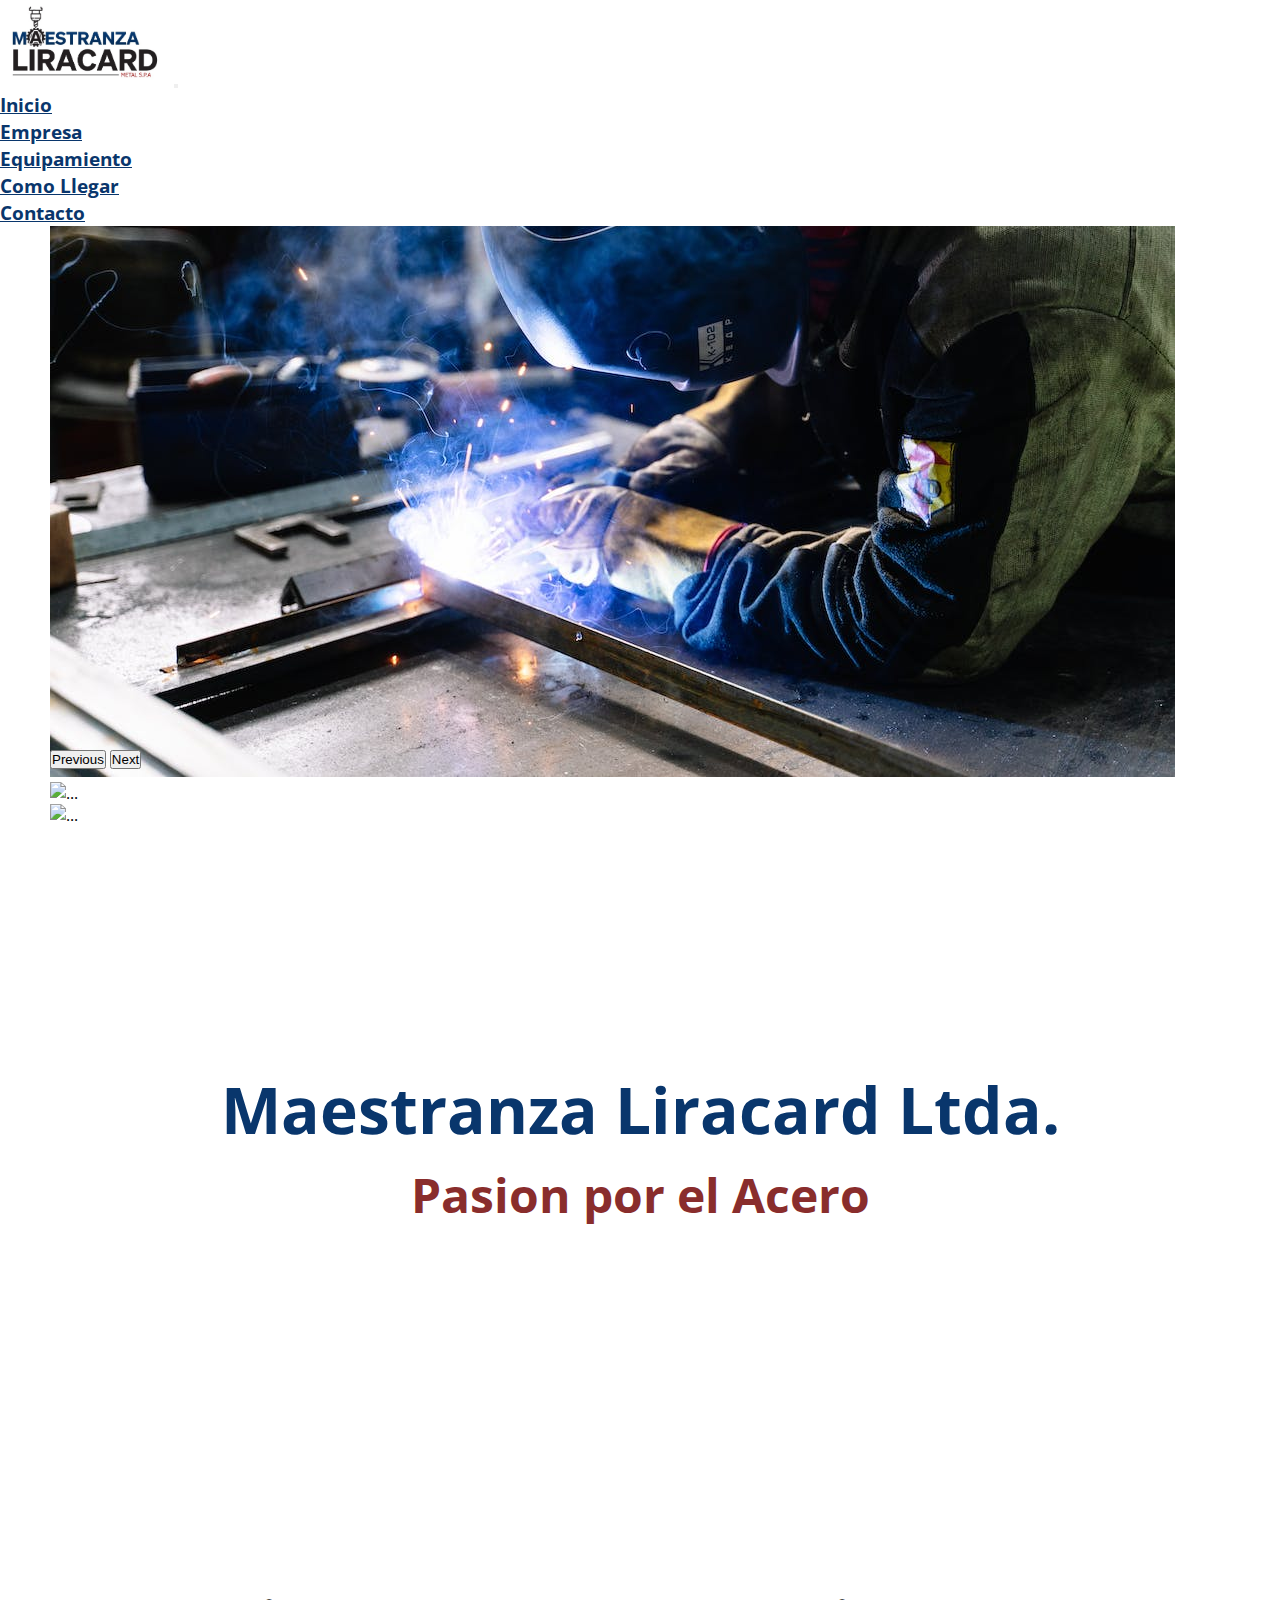
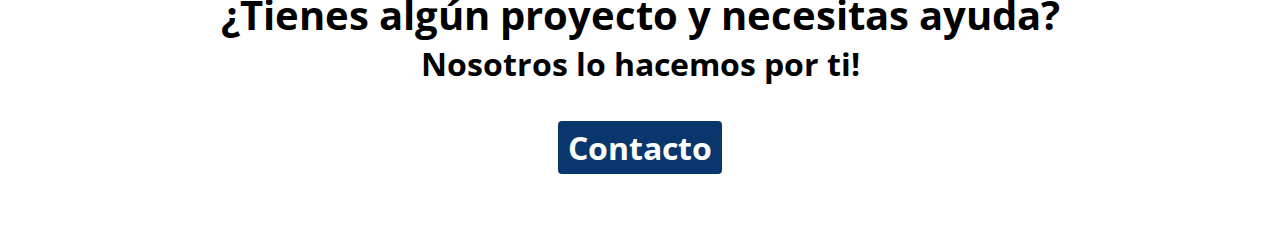
==== commit 510001b2: "se realizaron mejoras" ====
--- a/index.html
+++ b/index.html
@@ -15,7 +15,7 @@
 
    <header>
     <nav class="navbar navbar-expand-lg bg-body-tertiary " >
-        <div class="container-fluid">
+        <div class="container-fluid navbarcito">
             <img src="assets/img/logo-liracard.jpg" alt="" id="logo">
           <button class="navbar-toggler" type="button" data-bs-toggle="collapse" data-bs-target="#navbarText" aria-controls="navbarText" aria-expanded="false" aria-label="Toggle navigation">
             <span class="navbar-toggler-icon"></span>
@@ -56,10 +56,10 @@
                     <img src="./assets/img/soldador.jpeg" class="d-block w-100 h-80" alt="...">
                   </div>
                   <div class="carousel-item">
-                    <img src="./assets/img/soldador.jpeg" class="d-block w-100 h-80" alt="...">
+                    <img src="./assets/img/soldador2.jpg" class="d-block w-100 h-80" alt="...">
                   </div>
                   <div class="carousel-item">
-                    <img src="./assets/img/soldador.jpeg" class="d-block w-100 h-80" alt="...">
+                    <img src="./assets/img/soldador3.jpg" class="d-block w-100 h-80" alt="...">
                   </div>
                 </div>
                 <button class="carousel-control-prev" type="button" data-bs-target="#carouselExample" data-bs-slide="prev">
--- a/css/style.css
+++ b/css/style.css
@@ -136,12 +136,15 @@
         text-align: center;
     }
     .emp-primera-section p{
-        padding: 5px 10px;
+        padding: 5px 25px;
         text-align: center;
         font-size: 0.8em;
     }
     .emp-segunda-section{
-        padding: 8px 8px;
+        padding: 0px 20px;
+        display: flex;
+        align-items: center;
+        justify-content: center;
     }
     section .img-soldador{
         background-image: url("../assets/img/soldador4.jpg");
@@ -184,6 +187,59 @@
         font-weight: bold;
     }
     /* ----------------------FIN EQUIPAMIENTO -------------------------- */
+
+    /* ----------------------COMO LLEGAR -------------------------- */
+    .titulo1{
+        color: var(--color-primario);
+        font-weight: bold;
+    }
+    .titulo2{
+        color: var(--color-secundario);
+        font-size: 1em;
+        padding: 0px 16px;
+    }
+    .mapa{
+        padding: 0px 5px;
+    }
+    /* ----------------------FIN COMO LLEGAR -------------------------- */
+
+    /* ---------------------- CONTACTO -------------------------- */
+    .contacto-titulo-1{
+        color: var(--color-primario);
+    }
+    .contacto-titulo-2{
+        padding: 0vh 4vh;
+        color: var(--color-secundario);
+    }
+    form input{
+        margin-bottom: 1vh;
+
+    }
+    #formulario_{
+        width: 36vh;
+        display: flex;
+        flex-direction: column;
+    }
+    
+ 
+    #comentario{
+        margin-bottom: 1vh;
+    }
+    #btn_enviar{
+        background-color: var(--color-primario);
+        color: white;
+    }
+    .containter-form{
+        display: flex;
+        flex-direction: column;
+        align-items: center;
+    }
+    
+    
+  
+    
+   
+    /* ----------------------FIN CONTACTO -------------------------- */
     
     
 }
@@ -195,6 +251,7 @@
         height: auto;
         margin:5px 10px;
     }
+  
     .navbar{
         width: 100%;
     }
@@ -295,17 +352,17 @@
     }
     .emp-primera-section h3{
         color: var(--color-primario);
-        padding: 4px 10px;
-        text-align: center;
-        font-size: 1.5em;
+        padding: 4px 8px;
+        text-align: center;
+        font-size: 1.8em;
     }
     .emp-primera-section p{
-        padding: 5px 12px;
+        padding: 0px 33px;
         text-align: center;
         font-size: 0.8em;
     }
     .emp-segunda-section{
-        padding: 0px 10px;
+        padding: 0px 33px;
     }
     section .img-soldador{
         background-image: url("../assets/img/soldador4.jpg");
@@ -345,6 +402,55 @@
         font-weight: bold;
     }
     /* ----------------------FIN EQUIPAMIENTO -------------------------- */
+    /* ----------------------COMO LLEGAR -------------------------- */
+    .titulo1{
+        color: var(--color-primario);
+        font-weight: bold;
+    }
+    .titulo2{
+        color: var(--color-secundario);
+        font-size: 1em;
+        padding: 0px 18px;
+    }
+    .mapa{
+        padding: 0px 5px;
+        width: 90%;
+        height: 45vh;
+    }
+    /* ----------------------FIN COMO LLEGAR -------------------------- */
+    /* ---------------------- CONTACTO -------------------------- */
+    .contacto-titulo-1{
+        color: var(--color-primario);
+    }
+    .contacto-titulo-2{
+        padding: 0vh 4vh;
+        color: var(--color-secundario);
+    }
+    form input{
+        margin-bottom: 1vh;
+
+    }
+    #formulario_{
+        width: 45vh;
+        display: flex;
+        flex-direction: column;
+    }
+    .contact{
+        margin-left: 10vh;
+    }
+ 
+    #comentario{
+        margin-bottom: 1vh;
+    }
+    #btn_enviar{
+        background-color: var(--color-primario);
+        color: white;
+    }
+    
+  
+    
+   
+    /* ----------------------FIN CONTACTO -------------------------- */
    
 }
 @media (min-width:376px) and (max-width:425px){
@@ -354,6 +460,7 @@
         height: auto;
         margin:5px 10px;
     }
+   
     .navbar{
         width: 100%;
     }
@@ -453,17 +560,17 @@
     }
     .emp-primera-section h3{
         color: var(--color-primario);
-        padding: 4px 10px;
+        padding: 0px 25px;
         text-align: center;
         font-size: 1.5em;
     }
     .emp-primera-section p{
-        padding: 5px 12px;
+        padding: 5px 35px;
         text-align: center;
         font-size: 0.8em;
     }
     .emp-segunda-section{
-        padding: 0px 10px;
+        padding: 0px 40px;
     }
     section .img-soldador{
         background-image: url("../assets/img/soldador4.jpg");
@@ -497,6 +604,7 @@
         flex-direction: column;
         align-items: center;
         gap: 2vh;
+        padding: 14px;
        
     }
     .card-text{
@@ -505,6 +613,56 @@
         font-weight: bold;
     }
     /* ----------------------FIN EQUIPAMIENTO -------------------------- */
+    /* ----------------------COMO LLEGAR -------------------------- */
+    .titulo1{
+        color: var(--color-primario);
+        font-weight: bold;
+        font-size: 1.8em;
+    }
+    .titulo2{
+        color: var(--color-secundario);
+        font-size: 1em;
+        padding: 0px 20px;
+    }
+    .mapa{
+        padding: 0px 5px;
+        width: 90%;
+        height: 45vh;
+    }
+    /* ----------------------FIN COMO LLEGAR -------------------------- */
+    /* ---------------------- CONTACTO -------------------------- */
+    .contacto-titulo-1{
+        color: var(--color-primario);
+    }
+    .contacto-titulo-2{
+        padding: 0vh 4vh;
+        color: var(--color-secundario);
+    }
+    form input{
+        margin-bottom: 1vh;
+
+    }
+    #formulario_{
+        width: 55vh;
+        display: flex;
+        flex-direction: column;
+    }
+    .contact{
+        margin-left: 10vh;
+    }
+ 
+    #comentario{
+        margin-bottom: 1vh;
+    }
+    #btn_enviar{
+        background-color: var(--color-primario);
+        color: white;
+    }
+    
+  
+    
+   
+    /* ----------------------FIN CONTACTO -------------------------- */
     
 }
 @media (min-width:426px) and (max-width:768px){
@@ -515,6 +673,7 @@
         height: auto;
         margin:5px 10px;
     }
+  
     .navbar{
         width: 100%;
     }
@@ -617,22 +776,26 @@
         width: 100%;
         display: flex;
         flex-direction: column;
-        margin-top: 5vh;
+        margin-top: 20vh;
         padding: 0px 10px;
     }
     .emp-primera-section h3{
         color: var(--color-primario);
-        padding: 4px 15px;
-        text-align: center;
-        font-size: 1.5em;
+        padding: 0px 40px;
+        text-align: center;
+        font-size: 1.8em;
+        margin-bottom: 2vh;
     }
     .emp-primera-section p{
-        padding: 5px 15px;
-        text-align: center;
-        font-size: 0.8em;
+        padding: 0px 60px;
+        text-align: center;
+        font-size: 1em;
     }
     .emp-segunda-section{
-        padding: 0px 10px;
+        padding: 0px 50px;
+        margin-top: 34vh;
+        display: flex;
+        justify-content: center;
     }
     section .img-soldador{
         background-image: url("../assets/img/soldador4.jpg");
@@ -643,6 +806,11 @@
         height: 70vh;
         margin-bottom: 10vh;
     }
+    section .card{
+        width: 90%;
+        height: 30vh;
+       
+    }
     /* ----------------------FIN EMPRESA -------------------------- */
     /* ---------------------- EQUIPAMIENTO -------------------------- */
     .container-titulo{
@@ -675,6 +843,66 @@
         font-weight: bold;
     }
     /* ----------------------FIN EQUIPAMIENTO -------------------------- */
+    /* ----------------------COMO LLEGAR -------------------------- */
+    .titulo1{
+        color: var(--color-primario);
+        font-weight: bold;
+        font-size: 1.8em;
+        margin-top: 6vh;
+    }
+    .titulo2{
+        color: var(--color-secundario);
+        font-size: 1em;
+        padding: 0px 20px;
+        
+    }
+    .mapa{
+        padding: 0px 5px;
+        width: 80%;
+        height: 60vh;
+        margin:13vh;
+    }
+    /* ----------------------FIN COMO LLEGAR -------------------------- */
+    /* ---------------------- CONTACTO -------------------------- */
+    .contacto-titulo-1{
+        color: var(--color-primario);
+        font-size: 2.5em;
+    }
+    .contacto-titulo-2{
+        padding: 0vh 4vh;
+        color: var(--color-secundario);
+        font-size: 1.3em;
+        padding: 0px 60px;
+        margin-bottom: 6vh;
+    }
+    form input{
+        margin-bottom: 1vh;
+
+    }
+    #formulario_{
+        width: 57vh;
+        display: flex;
+        flex-direction: column;
+    }
+   
+ 
+    #comentario{
+        margin-bottom: 1vh;
+    }
+    #btn_enviar{
+        background-color: var(--color-primario);
+        color: white;
+    }
+    .container-form{
+        display: flex;
+        flex-direction: column;
+        align-items: center;
+    }
+    
+  
+    
+   
+    /* ----------------------FIN CONTACTO -------------------------- */
     
 }
 @media (min-width:769px) and (max-width:1024px){
@@ -683,6 +911,14 @@
         width: 150px;
         height: auto;
         margin:5px 10px;
+    }
+    .navbarcito{
+        width: 100%;
+        position: fixed;
+        top: 0; 
+        z-index: 10; 
+        background-color: white;   
+        margin-bottom: 8vh;
     }
     .navbar{
         width: 100%;
@@ -775,7 +1011,7 @@
 
     /* ---------------------- NAV -------------------------- */
     .nav-link{
-        font-size: 1.4em !important;
+        font-size: 1.2em !important;
         font-weight: bold!important;
     }
     /* ----------------------FIN NAV-------------------------- */
@@ -786,7 +1022,7 @@
         width: 100%;
         display: flex;
         flex-direction: column;
-        margin-top: 5vh;
+        margin-top: 22vh;
         padding: 0px 10px;
     }
     .emp-primera-section h3{
@@ -798,10 +1034,11 @@
     .emp-primera-section p{
         padding: 5px 15px;
         text-align: center;
-        font-size: 1.4.3em;
+        font-size: 1.4em;
+        margin-bottom: 34vh;
     }
     .emp-segunda-section{
-        padding: 0px 10px;
+        padding: 0px 60px;
     }
     section .img-soldador{
         background-image: url("../assets/img/soldador4.jpg");
@@ -846,6 +1083,68 @@
         font-weight: bold;
     }
     /* ----------------------FIN EQUIPAMIENTO -------------------------- */
+    /* ----------------------COMO LLEGAR -------------------------- */
+    .titulo1{
+        color: var(--color-primario);
+        font-weight: bold;
+        font-size: 2.5em;
+        margin-top: 6vh;
+    }
+    .titulo2{
+        color: var(--color-secundario);
+        font-size: 1.4em;
+        padding: 0px 20px;
+        
+    }
+    .mapa{
+        padding: 0px 5px;
+        width: 80%;
+        height: 60vh;
+        margin:13vh;
+    }
+    /* ----------------------FIN COMO LLEGAR -------------------------- */
+    /* ---------------------- CONTACTO -------------------------- */
+    .contacto-titulo-1{
+        color: var(--color-primario);
+        font-size: 3em;
+    }
+    .contacto-titulo-2{
+        padding: 0vh 15vh;
+        color: var(--color-secundario);
+        font-size: 2em;
+        margin-bottom: 10vh;
+    }
+    form input{
+        margin-bottom: 1vh;
+
+    }
+    #formulario_{
+        width: 60vh;
+        display: flex;
+        flex-direction: column;
+    }
+    .contact{
+        margin-left: 40vh;
+    }
+ 
+    #comentario{
+        margin-bottom: 1vh;
+    }
+    #btn_enviar{
+        background-color: var(--color-primario);
+        color: white;
+    }
+    .titulo3{
+        font-size: 2em;
+        font-weight: bold;
+    }
+    .titulo4{
+        font-size: 1.4em; 
+    }
+  
+    
+   
+    /* ----------------------FIN CONTACTO -------------------------- */
     
     
 }
@@ -855,6 +1154,14 @@
         width: 150px;
         height: auto;
         margin:5px 10px;
+    }
+    .navbarcito{
+        width: 100%;
+        position: fixed;
+        top: 0; 
+        z-index: 10; 
+        background-color: white;   
+        margin-bottom: 8vh;
     }
     .navbar{
         width: 100%;
@@ -943,7 +1250,7 @@
     /* ----------------------FIN INDEX -------------------------- */
     /* ---------------------- NAV -------------------------- */
     .nav-link{
-        font-size: 1.7em !important;
+        font-size: 1.2em !important;
         font-weight: bold!important;
     }
     /* ----------------------FIN NAV-------------------------- */
@@ -953,22 +1260,24 @@
         width: 100%;
         display: flex;
         flex-direction: column;
-        margin-top: 5vh;
-        padding: 0px 10px;
+        margin-top: 25vh;
+        padding: 0px 50px;
     }
     .emp-primera-section h3{
         color: var(--color-primario);
-        padding: 4px 15px;
-        text-align: center;
-        font-size: 2.3em;
+        padding: 0px 90px;
+        text-align: center;
+        font-size: 3em;
+        font-weight: bold;
     }
     .emp-primera-section p{
-        padding: 5px 15px;
-        text-align: center;
-        font-size: 1.4.3em;
+        padding: 0px 70px;
+        text-align: center;
+        font-size: 1.4em;
     }
     .emp-segunda-section{
-        padding: 0px 10px;
+        padding: 0px 80px;
+        margin-top: 30vh;
     }
     section .img-soldador{
         background-image: url("../assets/img/soldador4.jpg");
@@ -984,7 +1293,8 @@
     .container-titulo{
         display: flex;
         flex-direction: column;
-        margin-top: 8vh;
+        margin-top: 13vh;
+        padding: 0px 120px;
         
         
     }
@@ -992,14 +1302,17 @@
         text-align: center;
         color: var(--color-primario);
         font-weight: bold;
+        font-size: 3.5em;
     }
     .container-titulo p{
         text-align: center;
+        font-size: 2em;
     }
     .equipamiento-card{
         display: flex;
-        flex-direction: column;
-        gap: 2vh;
+        flex-direction: row;
+        justify-content: center;
+        gap: 3vh;
         margin-left: 6vh;
     }
     .card-text{
@@ -1007,19 +1320,92 @@
         color: var(--color-secundario);
         font-weight: bold;
     }
+    .card{
+        width: 69rem;
+    }
     /* ----------------------FIN EQUIPAMIENTO -------------------------- */
+    /* ----------------------COMO LLEGAR -------------------------- */
+    .titulo1{
+        color: var(--color-primario);
+        font-weight: bold;
+        font-size: 3.8em;
+        margin-top: 6vh;
+    }
+    .titulo2{
+        color: var(--color-secundario);
+        font-size: 2em;
+        padding: 0px 20px;
+        
+    }
+    .mapa{
+        padding: 0px 5px;
+        width: 80%;
+        height: 60vh;
+        margin:13vh;
+    }
+    /* ----------------------FIN COMO LLEGAR -------------------------- */
+    /* ---------------------- CONTACTO -------------------------- */
+    .contacto-titulo-1{
+        color: var(--color-primario);
+        font-size: 4em;
+        font-weight: bold;
+    }
+    .contacto-titulo-2{
+        padding: 0vh 20vh;
+        font-size: 2em;
+        color: var(--color-secundario);
+    }
+    form input{
+        margin-bottom: 1vh;
+        padding: 5px 5px;
+
+    }
+    #formulario_{
+        width: 66vh;
+        display: flex;
+        flex-direction: column;
+    }
+    .contact{
+        margin-left: 40vh;
+    }
+ 
+    #comentario{
+        margin-bottom: 1vh;
+    }
+    #btn_enviar{
+        background-color: var(--color-primario);
+        color: white;
+    }
+    
+    .titulo3{
+        font-size: 2.5em;
+        font-weight: bold;
+    }
+    .titulo4{
+        font-size: 1.7em; 
+    }
+    
+   
+    /* ----------------------FIN CONTACTO -------------------------- */
+    
     
     
 }
-@media (min-width:1441px) and (max-width:2560px){
+@media (min-width:1441px){
     /* ----------------------INDEX -------------------------- */
     #logo {
-        width: 380px;
+        width: 180px;
         height: auto;
-        margin:5px 10px;
-    }
-    .navbar{
-        width: 100%;
+        margin:5px 30px;
+    }
+   
+    .navbarcito{
+        width: 100%;
+        position: fixed;
+        top: 0; 
+        z-index: 10; 
+        background-color: white;   
+        margin-bottom: 8vh;
     }
     
     .primera-parte h2{
@@ -1046,14 +1432,14 @@
         flex-direction: column;
         justify-content: center;
         width: 100%;
-        margin-top: 40vh;
+        margin-top: 30vh;
     }
     .segundo-item-one{
         width: 100%;
         margin-bottom: 36vh;
     }
     .segundo-item-one h2{
-        font-size: 7em;
+        font-size: 4em;
         margin-bottom: 1vh;
         font-weight: bold;
         text-align: center;
@@ -1061,7 +1447,7 @@
     }
   
     .segundo-item-one h3{
-        font-size: 6em;
+        font-size: 3em;
         margin-bottom: 1vh;
         text-align: center;
         color: var(--color-secundario);
@@ -1071,15 +1457,15 @@
         display: none;
     }
     .segundo-item-two p{
-        font-size: 5em;
+        font-size: 3em;
         font-weight: bold;
         text-align: center;
         
     }
     .segundo-item-two h3{
-        font-size: 4em;
-        text-align: center;
-        margin-bottom: 3vh;
+        font-size: 2em;
+        text-align: center;
+        margin-bottom: 4vh;
         
     }
     .segundo-item-two{
@@ -1090,10 +1476,10 @@
         margin-bottom: 8vh;
     }
     .segundo-item-two a{
-        font-size: 5em;
+        font-size: 2em;
         font-weight: bold;
         background-color: var(--color-primario);
-        padding: 5px 14px;
+        padding: 5px 20px;
         border-radius: 4px;
         color: white;
         -webkit-border-radius: 4px;
@@ -1102,6 +1488,12 @@
         -o-border-radius: 4px;
         text-decoration: none;
     }
+    .segundo-item-two a:hover{
+       background-color: white;
+       color:var(--color-primario);
+       border:solid 2px var(--color-primario);
+       
+    }
     li a {
         font-weight: bold;
         color: var(--color-primario) !important;
@@ -1112,8 +1504,8 @@
         background-position: center center;
     }
     .carrousel{
-        padding: 0px 50px;
-        margin-top: 3vh;
+        padding: 10px 200px;
+        margin-top: 15vh;
     }
     .carousel-inner{
         height: 80vh;
@@ -1122,19 +1514,56 @@
     /* ----------------------FIN INDEX -------------------------- */
      /* ---------------------- NAV -------------------------- */
      .nav-link{
-        font-size: 3.4em !important;
+        font-size: 1.3em !important;
         font-weight: bold!important;
+        margin-right: 1vh;
+
     }
     /* ----------------------FIN NAV-------------------------- */
 
     /* ----------------------EMPRESA -------------------------- */
-    
+    .emp-primera-section{
+        width: 100%;
+        display: flex;
+        flex-direction: column;
+        justify-content: center;
+        margin-top: 23vh;
+        padding: 0px 120px;
+    }
+    .emp-primera-section h3{
+        color: var(--color-primario);
+        padding: 0px 90px;
+        text-align: center;
+        font-size: 4em;
+        font-weight: bold;
+    }
+    .emp-primera-section p{
+        padding: 0px 90px;
+        text-align: center;
+        font-size: 2em;
+    }
+    .emp-segunda-section{
+        padding: 0px 250px;
+        margin-top: 40vh;
+        display: flex;
+        justify-content: center;
+    }
+    section .img-soldador{
+        background-image: url("../assets/img/soldador4.jpg");
+        width: 100%;
+        background-repeat: no-repeat;
+        background-size: cover;
+        background-position: center center;
+        height: 70vh;
+        margin-bottom: 10vh;
+    }
     /* ----------------------FIN EMPRESA -------------------------- */
     /* ---------------------- EQUIPAMIENTO -------------------------- */
     .container-titulo{
         display: flex;
         flex-direction: column;
-        margin-top: 8vh;
+        margin-top: 13vh;
+        padding: 0px 135px;
         
         
     }
@@ -1142,22 +1571,86 @@
         text-align: center;
         color: var(--color-primario);
         font-weight: bold;
+        font-size: 6.5em;
     }
     .container-titulo p{
         text-align: center;
+        font-size: 2.5em;
+        margin-bottom: 6vh;
     }
     .equipamiento-card{
         display: flex;
-        flex-direction: column;
-        gap: 2vh;
-        margin-left: 6vh;
+        flex-direction: row;
+        justify-content: center;
+        padding: 0px 6vh;
+        gap: 3vh;
+        margin-bottom: 5vh;
     }
     .card-text{
         text-align: center;
         color: var(--color-secundario);
         font-weight: bold;
     }
+    .card{
+        width: 95rem;
+    }
     /* ----------------------FIN EQUIPAMIENTO -------------------------- */
+    /* ----------------------COMO LLEGAR -------------------------- */
+    .titulo1{
+        color: var(--color-primario);
+        font-weight: bold;
+        font-size: 4.4em;
+        margin-top: 6vh;
+    }
+    .titulo2{
+        color: var(--color-secundario);
+        font-size: 2.0em;
+        padding: 0px 20px;
+        
+    }
+    .mapa{
+        padding: 0px 5px;
+        width: 80%;
+        height: 60vh;
+        margin:10vh;
+    }
+    /* ----------------------FIN COMO LLEGAR -------------------------- */
+    /* ---------------------- CONTACTO -------------------------- */
+    .contacto-titulo-1{
+        color: var(--color-primario);
+        margin-top: 9vh;
+        font-size: 3em;
+    }
+    .contacto-titulo-2{
+        padding: 0vh 30vh;
+        color: var(--color-secundario);
+        font-size: 2em;
+    }
+    form input{
+        margin-bottom: 1vh;
+
+    }
+    #formulario_{
+        width: 36vh;
+        display: flex;
+        flex-direction: column;
+    }
+    .contact{
+        margin-left: 10vh;
+    }
+ 
+    #comentario{
+        margin-bottom: 1vh;
+    }
+    #btn_enviar{
+        background-color: var(--color-primario);
+        color: white;
+    }
+    
+  
+    
+   
+    /* ----------------------FIN CONTACTO -------------------------- */
     
     
 }
